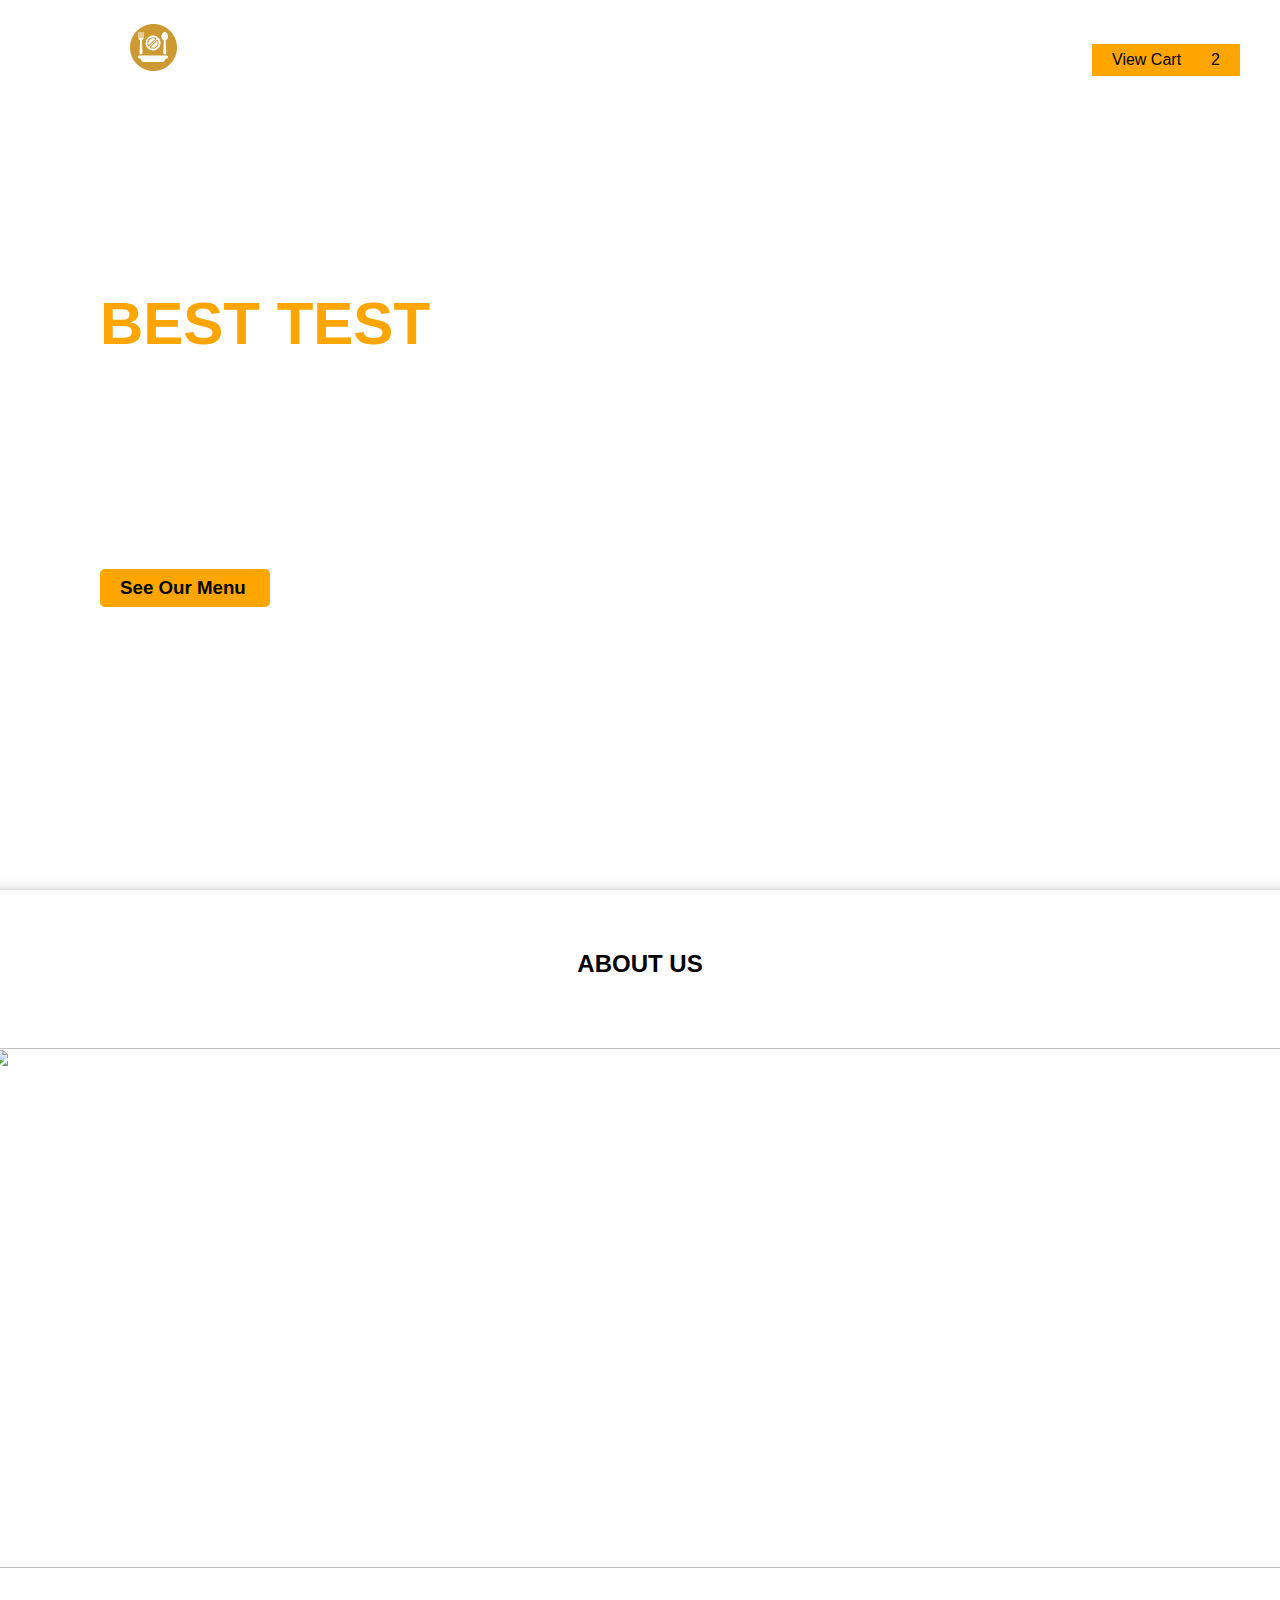
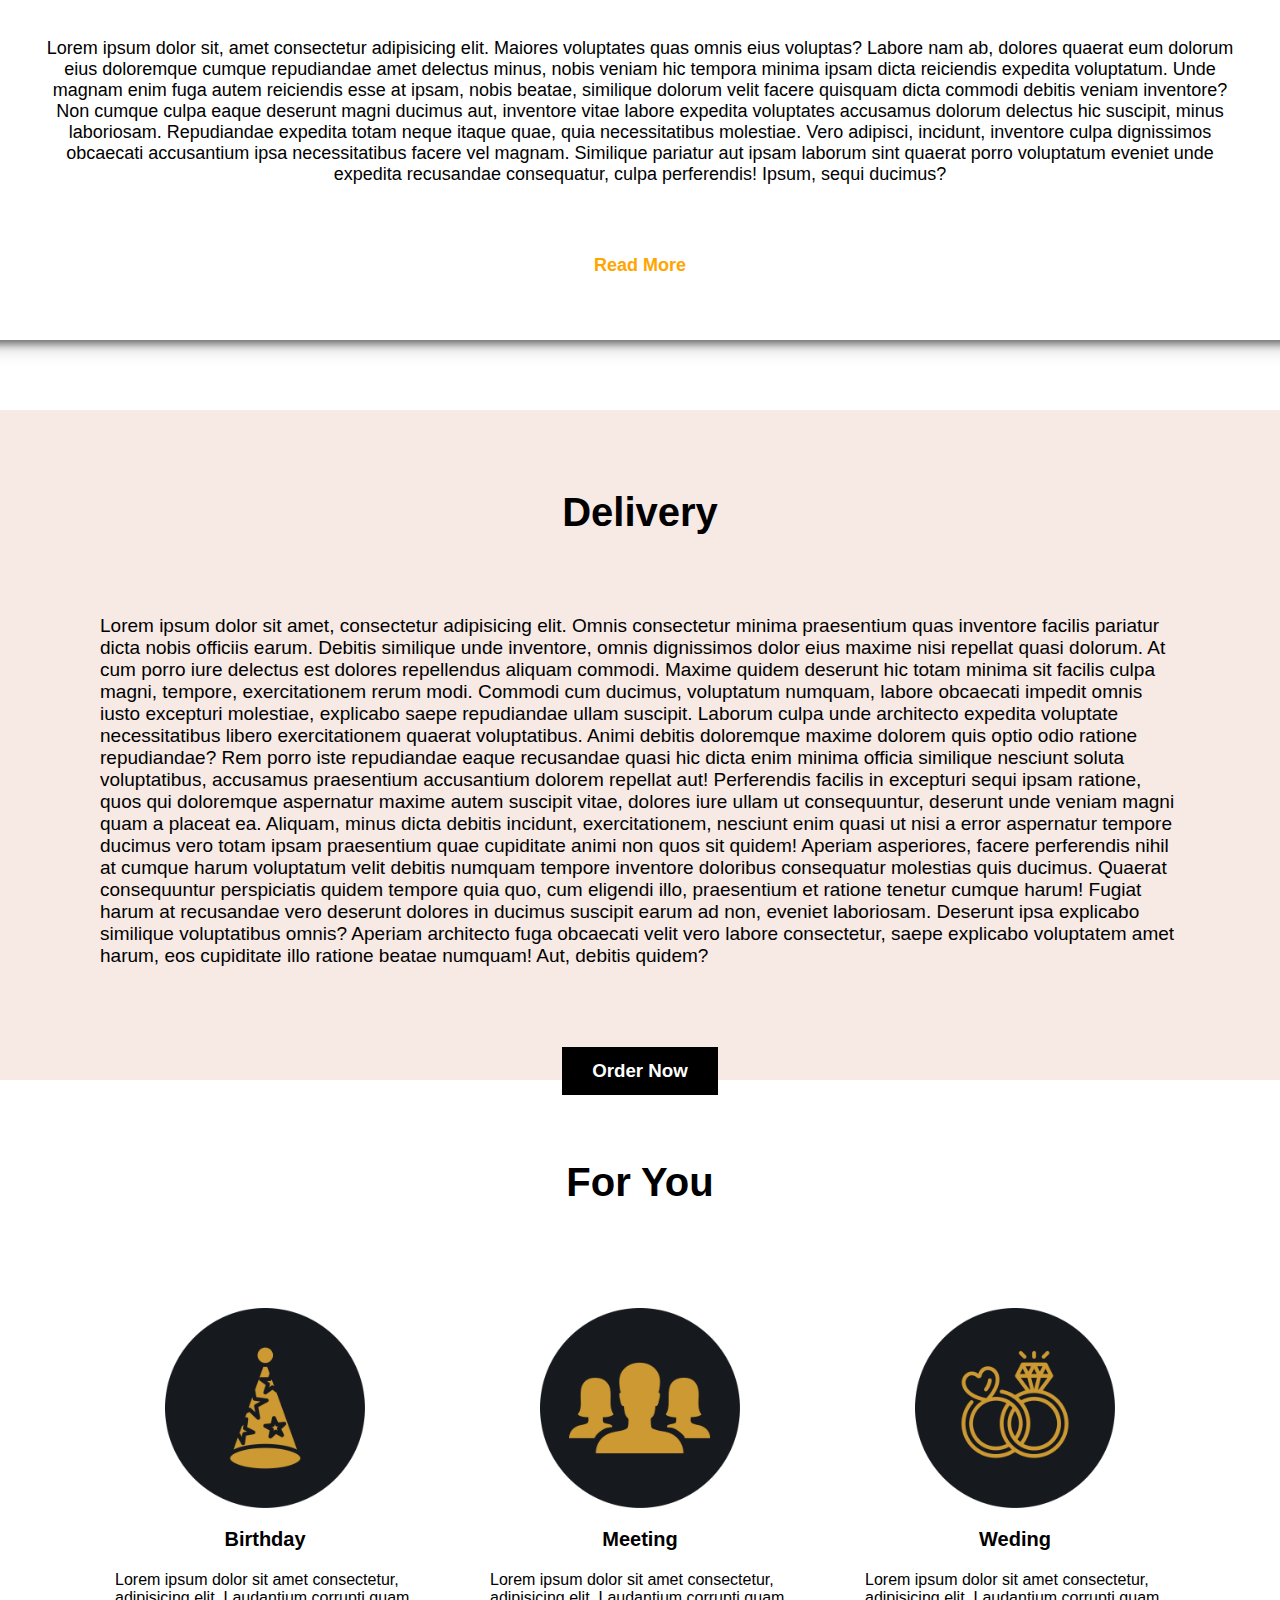
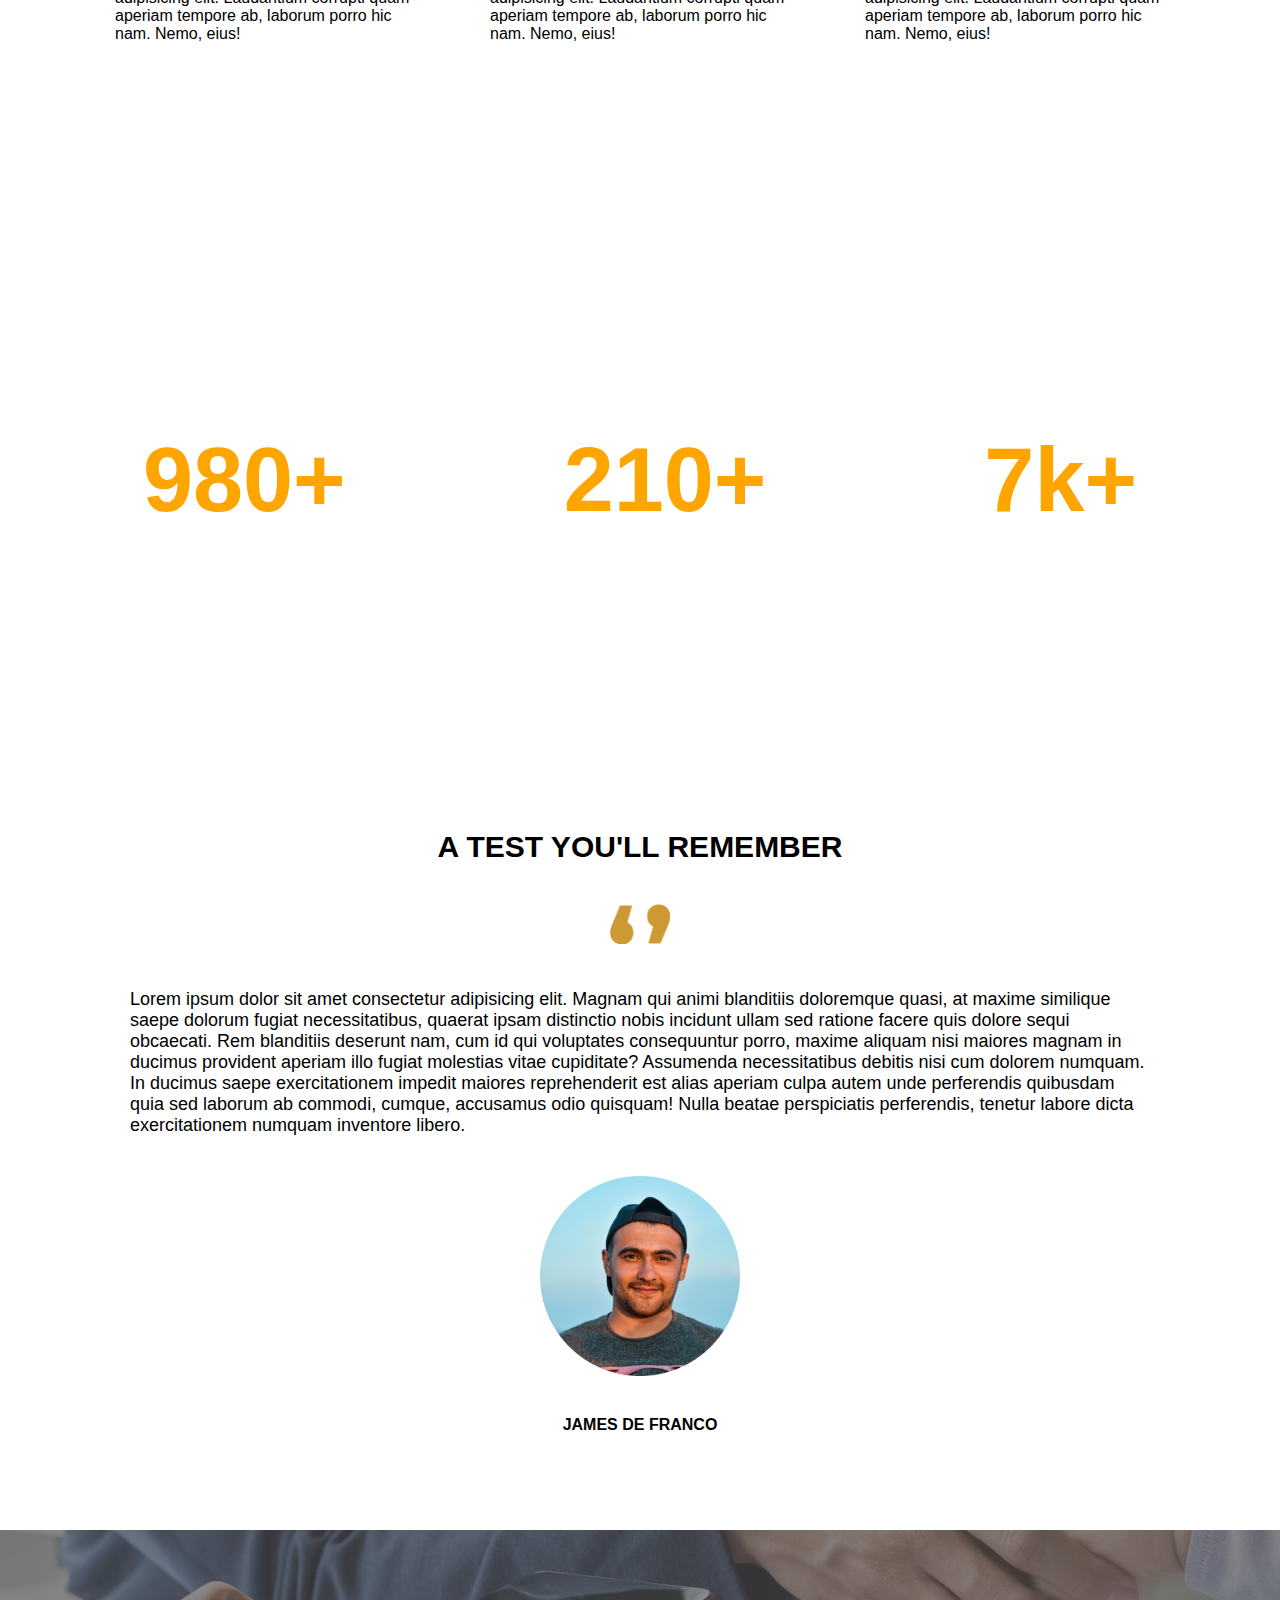
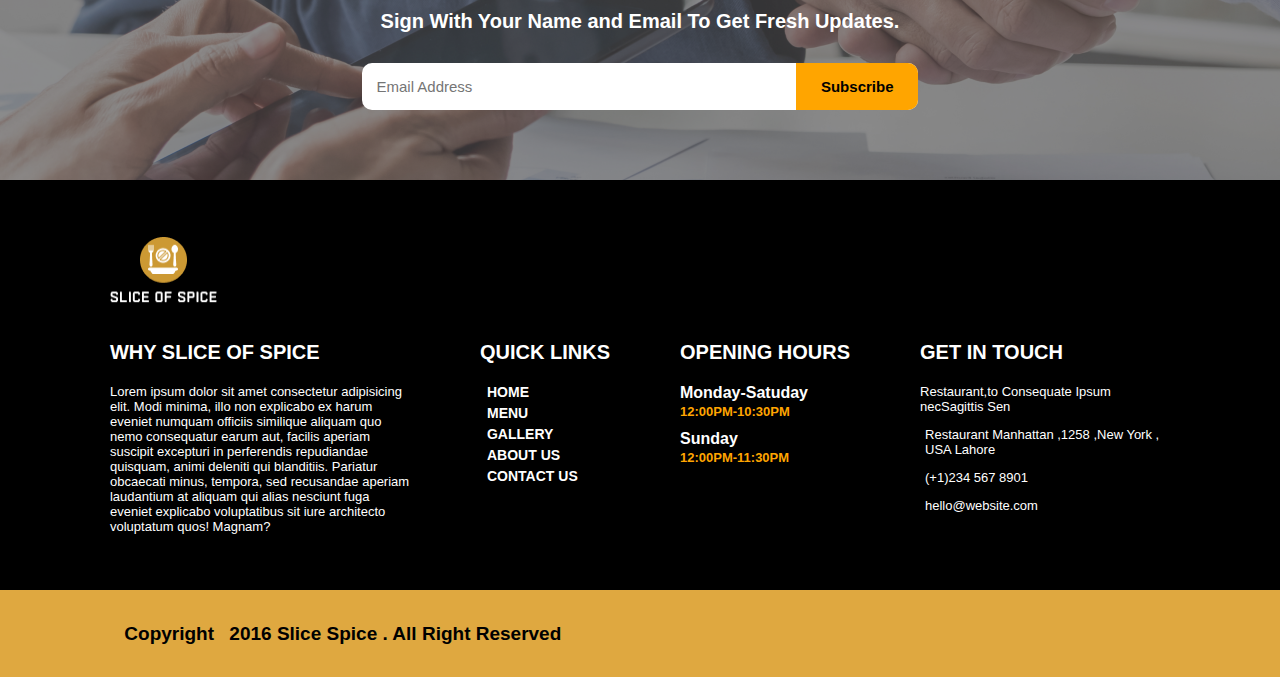
==== index.html @ 5ad8797a "first commit" ====
<!DOCTYPE html>
<html lang="en">
<head>
    <meta charset="UTF-8">
    <meta name="viewport" content="width=device-width, initial-scale=1.0">
    <title>Document</title>
    <link rel="stylesheet" href="style.css" >
    <link rel="stylesheet" href="https://cdnjs.cloudflare.com/ajax/libs/font-awesome/6.5.1/css/all.min.css" integrity="sha512-DTOQO9RWCH3ppGqcWaEA1BIZOC6xxalwEsw9c2QQeAIftl+Vegovlnee1c9QX4TctnWMn13TZye+giMm8e2LwA==" crossorigin="anonymous" referrerpolicy="no-referrer" />
</head>
<body>
<div class="main-container" >
    <nav class="navbar">
         <img  src="assets/slice.png" >
         <div class="right">
        <ul >
           <li>
            <a href="main.html" >Home</a>
            <a href="/menu/menu.html" >Menu</a>
            <a href="/Gallery/gallery.html" >Gallery</a>
            <a href="/About-us/about.html">About Us</a>
            <a href="/contact-us/contact.html" >Contact Us</a>
           </li> 
        </ul>
        <div class="cart" >View Cart<i class="fa-solid fa-bag-shopping " ></i>2</div>
    </div>

    </nav>
    <div class="description" >
        <h2 class="Yes"  >
            YES WE HAVE<br> <span class="Test" >
                BEST TEST</span> FOR <br> YOU!
        </h2>
        <p>Lorem ipsum dolor sit, amet consectetur adipisicing elit. Sint neque iusto, nisi voluptatem officiis facere sit debitis reiciendis minima temporibus aspernatur eius error et quo ab ducimus perferendis ea aut!</p>
        <h3>See Our Menu</h3>
    </div>
</div>
 <!--------------------------------About us--------------------------->  

<div class="about-us" >
    <div class="about-container" >
        <h2>ABOUT US</h2>
        <img src="assets/restourant.png" >
        <p>Lorem ipsum dolor sit, amet consectetur adipisicing elit. Maiores voluptates quas omnis eius voluptas? Labore nam ab, dolores quaerat eum dolorum eius doloremque cumque repudiandae amet delectus minus, nobis veniam hic tempora minima ipsam dicta reiciendis expedita voluptatum. Unde magnam enim fuga autem reiciendis esse at ipsam, nobis beatae, similique dolorum velit facere quisquam dicta commodi debitis veniam inventore? Non cumque culpa eaque deserunt magni ducimus aut, inventore vitae labore expedita voluptates accusamus dolorum delectus hic suscipit, minus laboriosam. Repudiandae expedita totam neque itaque quae, quia necessitatibus molestiae. Vero adipisci, incidunt, inventore culpa dignissimos obcaecati accusantium ipsa necessitatibus facere vel magnam. Similique pariatur aut ipsam laborum sint quaerat porro voluptatum eveniet unde expedita recusandae consequatur, culpa perferendis! Ipsum, sequi ducimus?</p>
        <h3>Read More</h3>
    </div>
</div>
<!----------------------------delivery-------------->
    <div class="delivery">
        <div class="delivery-container" >
            <h2>Delivery</h2>
            <p>Lorem ipsum dolor sit amet, consectetur adipisicing elit. Omnis consectetur minima praesentium quas inventore facilis pariatur dicta nobis officiis earum. Debitis similique unde inventore, omnis dignissimos dolor eius maxime nisi repellat quasi dolorum. At cum porro iure delectus est dolores repellendus aliquam commodi. Maxime quidem deserunt hic totam minima sit facilis culpa magni, tempore, exercitationem rerum modi. Commodi cum ducimus, voluptatum numquam, labore obcaecati impedit omnis iusto excepturi molestiae, explicabo saepe repudiandae ullam suscipit. Laborum culpa unde architecto expedita voluptate necessitatibus libero exercitationem quaerat voluptatibus. Animi debitis doloremque maxime dolorem quis optio odio ratione repudiandae? Rem porro iste repudiandae eaque recusandae quasi hic dicta enim minima officia similique nesciunt soluta voluptatibus, accusamus praesentium accusantium dolorem repellat aut! Perferendis facilis in excepturi sequi ipsam ratione, quos qui doloremque aspernatur maxime autem suscipit vitae, dolores iure ullam ut consequuntur, deserunt unde veniam magni quam a placeat ea. Aliquam, minus dicta debitis incidunt, exercitationem, nesciunt enim quasi ut nisi a error aspernatur tempore ducimus vero totam ipsam praesentium quae cupiditate animi non quos sit quidem! Aperiam asperiores, facere perferendis nihil at cumque harum voluptatum velit debitis numquam tempore inventore doloribus consequatur molestias quis ducimus. Quaerat consequuntur perspiciatis quidem tempore quia quo, cum eligendi illo, praesentium et ratione tenetur cumque harum! Fugiat harum at recusandae vero deserunt dolores in ducimus suscipit earum ad non, eveniet laboriosam. Deserunt ipsa explicabo similique voluptatibus omnis? Aperiam architecto fuga obcaecati velit vero labore consectetur, saepe explicabo voluptatem amet harum, eos cupiditate illo ratione beatae numquam! Aut, debitis quidem?</p>
            <h3>Order Now</h3>
        </div>
    </div>

    <!-----------------for you------------------------->

    <div class="for-you" >
        <h2>For You</h2>
        <div class="for-container" >
        <div class="birth" >
            <img src="assets/for-image1.png" >
            <h3>Birthday</h3>
            <p>Lorem ipsum dolor sit amet consectetur, adipisicing elit. Laudantium corrupti quam aperiam tempore ab, laborum porro hic nam. Nemo, eius!</p>
        </div>    
        <div class="birth" >
            <img src="assets/for-image2.png" >
            <h3>Meeting</h3>
            <p>Lorem ipsum dolor sit amet consectetur, adipisicing elit. Laudantium corrupti quam aperiam tempore ab, laborum porro hic nam. Nemo, eius!</p>
        </div>
        <div class="birth" >
            <img src="assets/for-image3.png" >
            <h3>Weding</h3>
            <p>Lorem ipsum dolor sit amet consectetur, adipisicing elit. Laudantium corrupti quam aperiam tempore ab, laborum porro hic nam. Nemo, eius!</p>
        </div>    
        </div> 
    </div>
    <!--------------serve----------------------------->


    <div class="serve" >
        <div class="serve-container" >
            <h2>WE ARE ALWAYS HERE TO SERVE YOU.</h2>
            <div class="numbers" >
              <div class="num" >
                <h1>980+</h1>
                <h3>Satisfied Customer</h3>
              </div>
              <div class="num" >
                <h1>210+</h1>
                <h3>Delicious Dishes</h3>
              </div>
              <div class="num" >
                <h1>7k+</h1>
                <h3>Food Delivered</h3>
              </div>
            </div>
        </div>
    </div>

    <!----------------remember------------------------>
    <div class="remember" >
       
            <h2>A TEST YOU'LL REMEMBER</h2>
           <h3> <img src="assets/quatation.png" ></h3>
            <div class="paragraph" >
                <i class="fa-solid fa-angle-left"></i>
                <p>Lorem ipsum dolor sit amet consectetur adipisicing elit. Magnam qui animi blanditiis doloremque quasi, at maxime similique saepe dolorum fugiat necessitatibus, quaerat ipsam distinctio nobis incidunt ullam sed ratione facere quis dolore sequi obcaecati. Rem blanditiis deserunt nam, cum id qui voluptates consequuntur porro, maxime aliquam nisi maiores magnam in ducimus provident aperiam illo fugiat molestias vitae cupiditate? Assumenda necessitatibus debitis nisi cum dolorem numquam. In ducimus saepe exercitationem impedit maiores reprehenderit est alias aperiam culpa autem unde perferendis quibusdam quia sed laborum ab commodi, cumque, accusamus odio quisquam! Nulla beatae perspiciatis perferendis, tenetur labore dicta exercitationem numquam inventore libero.</p>
                <i class="fa-solid fa-angle-right"></i>
            </div>
            <img src="assets/Ellipse 5.png" >
            <h4>JAMES DE FRANCO</h4>
    </div>
    <!------------------------------------subscribe------------------->
    <div class="subscribe" >
        <div class="sub-container" >
            <h2>Sign With Your Name and Email To Get Fresh Updates.</h2>
            <div class="input" >
                <input type="email"  placeholder="Email Address">
                <button>Subscribe</button>
            </div>
        </div>
    </div>
    <!------------------------------------footer------------------->
    <div class="footer" >
        <div class="footer-container1" >
        <img src="assets/slice.png"  >
        <div class=" footer-container2 ">
            <div class="first"  >
                <h2>WHY SLICE OF SPICE</h2>
                <p>Lorem ipsum dolor sit amet consectetur adipisicing elit. Modi minima, illo non explicabo ex harum eveniet numquam officiis similique aliquam quo nemo consequatur earum aut, facilis aperiam suscipit excepturi in perferendis repudiandae quisquam, animi deleniti qui blanditiis. Pariatur obcaecati minus, tempora, sed recusandae aperiam laudantium at aliquam qui alias nesciunt fuga eveniet explicabo voluptatibus sit iure architecto voluptatum quos! Magnam?</p>
            </div>
            <div class="sec" >
                <h2>QUICK LINKS</h2>
                <h3><i class="fa-solid fa-arrow-right"></i><a href="" >HOME</a></h3>
                <h3><i class="fa-solid fa-arrow-right"></i><a href="" >MENU</a></h3>
                <h3><i class="fa-solid fa-arrow-right"></i><a href="" >GALLERY</a></h3>
                <h3><i class="fa-solid fa-arrow-right"></i><a href="" >ABOUT US</a></h3>
                <h3><i class="fa-solid fa-arrow-right"></i><a href="" >CONTACT US</a></h3>
            </div>
            <div class="third" >
                <h2>OPENING HOURS</h2>
                <h3>Monday-Satuday<br>
                    <span>12:00PM-10:30PM</span>
                </h3>
                
                <h3>Sunday<br>
                    <span>12:00PM-11:30PM</span>
                </h3>
                
            </div>
            <ul>
                <H2>GET IN TOUCH</H2>
                <li>Restaurant,to Consequate Ipsum necSagittis Sen</li>
                <li><i class="fa-solid fa-location-dot"></i><p> Restaurant Manhattan ,1258 ,New York ,    USA Lahore</p></li>
                <li><i class="fa-solid fa-phone-volume"></i> (+1)234 567 8901</li>
                <li><i class="fa-solid fa-envelope"></i>  hello@website.com</li>
            </ul>
        </div>
    </div>
    </div>
    <!--------------------------------footer second------------------------->
    <div class="footer-sec" >
        <p>Copyright <i class="fa-regular fa-copyright"></i>2016 Slice Spice . All Right Reserved</p>
        <div class="container">
            <i class="fa-brands fa-facebook"></i>
            <i class="fa-brands fa-twitter"></i>
            <i class="fa-brands fa-google"></i>
            <i class="fa-brands fa-square-instagram"></i>
        </div>
    </div>
</body>
</html>
---- style.css ----
*{
    margin: 0;
    padding: 0;
    font-family: sans-serif;
    box-sizing: border-box;
    
}

.main-container{
    background-image: url("assets/image1tortila.png");
    background-position: contain;
     width: 100%;
    height: 120vh; 
    background-size: cover;
   position: relative;
}
.main-container  .navbar img{
    margin-left: 100px;
    width: 108px;
    height: 72px;
}

@media (min-width:320px ) and (max-width:580px ) {
    .main-container{
        width: 480px;
        height: 700px;
        
    }
    .main-container  .navbar img{
       
        width: 75px;
        height: 50px;
        margin-left: 60px;
    }
     .main-container .navbar .right li{
        display: none;
     }
     .main-container .navbar .cart{
    display: flex;
    gap: 0.5px;
    font-size: 10px;
     margin-right: 80px;
        
        
    }
    

}
.main-container .navbar {
display: flex;
justify-content: space-between;
align-items: center;
background: transparent;
height: 120px;

}
.main-container .navbar .right{
    display: flex;
    align-items: center; 
    margin-right: 40px;
}

.main-container .navbar .right li{
    list-style: none;
}
.main-container .navbar .right li a{
    margin-right: 70px;
    color: white;
    text-decoration: none;
  
}
.main-container .navbar .right li a:hover{
    color: orange;
    text-decoration: underline;
}
.main-container .navbar .cart {
    gap: 15px;
    display: flex;
    background-color: orange;
    padding: 7px 20px;
    cursor: pointer;
    
}


/*description*/
.description{
    margin-left: 100px;
    margin-top: 100px;
    width: 550px;
}
.description h2{
    font-size: 60px;
    color: #FFF;
}
.description h2 span{
   color: orange;
}
.description p{
    color: #FFF;
    margin-top: 30px;
    width: 500px;
    font-size: 20px;
}
.description h3{
    background-color: orange;
    width: 170px;
    margin-top: 20px;
    padding: 8px 20px;
    border-radius: 5px;
}

@media (min-width:320px ) and (max-width:580px ){
    .description{
        margin-left: 50px;
        margin-top: 30px;
    }
    .description h2{
        font-size: 25px;
    }
    .description p{
        font-size: 10px;
        margin-top: 10px;
        width: 200px;
    }
    .description h3{
        border-radius: 5px;
        width: 150px;
        padding: 6px 10px;
    }
}

/*   about us   */


.about-us{
    width: 100%;
    height: 930px;
    background-color: #FFF;
    display: flex;
    justify-content: center;
     
}
.about-container{
    margin-top: -190px;  
    width: 1400px;
    height: 1050px;
    position: absolute;
    background-color: #FFF;
    flex-direction: column;
   display: flex;
  align-items: center;
  gap: 70px;
  outline-width: 1px;
  outline: gray ;
  box-shadow: 0 4px 8px 0 rgba(0, 0, 0, 0.5), 0 6px 20px 0 rgba(0, 0, 0, 0.19);
    
}
.about-container img{
    width: 1300px;
    height: 520px;
}
.about-container p{
    width: 1400px;
    height: auto;
    padding: 0 50px;
    font-size: 18px;
    inline-size: 1300px;
    text-align: center;
}
.about-container h2{
    margin-top: 60px;
}
.about-container h3{
    font-size: large;
    color: orange;
}

@media (min-width:320px ) and (max-width:580px ){
    .about-us{
        width: 100%;
        height: 350px;
    }
    .about-container{
        width: 400px;
        height: 500px;
        gap: 30px;
    }
    .about-container img{
        width: 350px;
        height: 300px;
    }
    .about-container p{
        width: 400px;
        height: auto;
        font-size: 10px;
    }
    .about-container h2{
        font-size: 20px;
        margin-top: 30px;
    }
}
/*Delivery---------------------------------------*/
.delivery{
    background-image: url("assets/Rectangle\ 7.png");
    height: 670px;

}
.delivery-container{
    display: flex;
    flex-direction:column;
    align-items: center;
    padding: 0 100px;
    gap: 80px;
}
.delivery-container h2{
    margin-top: 80px;
    font-size: 40px;
   
}
.delivery-container p{
   font-size: 19px;
   font-style: normal;
}
.delivery-container h3{
    background-color: black;
    color: #FFF;
    padding: 13px 30px;
}

@media (min-width:320px ) and (max-width:580px ){
    .delivery{
        height: 500px;
    }
    .delivery-container{
        gap: 20px;
    }
    .delivery-container h2{
        font-size: 20px;
        margin-top: 40px;
    }
    .delivery-container  p{
        font-size: 10px;
        width: 350px;
        inline-size: 350px;
        text-align: center;
    }
}
/* -------------------for you ---------------*/

.for-you{
    width: 100%;
    height: 700px;
    display: flex;
    flex-direction: column;
    align-items: center;
    gap: 50px;
    position: relative;
}
.for-you h2{
    margin-top: 80px;
    font-size: 40px;
    font-weight: 700;
}
.for-container{
    width: 1200px;
    height: 440px;
    display: flex;
    align-items: center;
    justify-content: space-evenly;
}
.for-container .birth{
    width: 300px;
    display: flex;
    flex-direction: column;
    align-items: center;
    gap: 20px;
}
.for-container img{
    height: 200px;
    width: 200px;
}
.for-container h3{
    font-size: 20px;
    font-weight: 600;
    height: auto;

}
@media (min-width:320px ) and (max-width:580px ){
    .for-container{
        display: flex;
        flex-direction: column;
    
    }
    .for-you h2{
        font-size: 30px;
        margin-top: 40px;
        
    }
    .for-you{
        gap: 20px;
        height: 800px;
    }
    .for-container .birth{
        gap: 10px;
    }
    .for-container img{
        height: 100px;
        width: 100px;
    }
}

/*--------------------------serve--------------------*/


.serve{
    background-image: url("assets/Group\ 44.png");
    width: 100%;
    height: 550px;
    background-size: cover;
  position: relative;
}
 .serve-container{
 padding-top: 100px;
  display: flex;
  flex-direction: column;

  align-items: center;

gap: 100px;
}
.serve-container h2{
    color: #FFF;
    font-size: 30px;
    display: flex;
    align-items: center;
    
}
.serve-container .numbers{
    width: 1400px;
    display: flex;
    align-items: center;
    justify-content: space-evenly;
    color: #FFF;
}

.numbers .num h1{
   font-size:90px;
   color: orange;
   padding: 15px;
}
.numbers .num h3{
    margin-top: 10px;
    font-size: 25px;
    font-weight: 600;
    
}

@media (min-width:320px ) and (max-width:580px ){
    .serve{
        height: 300px;
    }
    .serve-container{
        gap: 50px;
        padding-top: 70px;
    }
    .serve-container h2{
        font-size: 18px;
    }
    .serve-container .numbers{
        font-size: 30px;
        gap: 20px;
        width: 300px;
        justify-content: center;
    }
    .numbers .num h1{
        font-size: 40px;
        padding: 5px;
    }
    .numbers .num h3{
        font-size: 10px;
        font-weight: 600;
    }

}
/*--------------------------------remember----------------------*/

.remember{
    height: 700px;
    width: 100%;
   position: relative;
   display: flex;
   flex-direction: column;
   align-items: center;
   margin-top: 100px;
   gap: 40px;
}
.remember h2{
font-size: 30px;
font-weight: 600px;
}
.remember h3 img{
    width: 60px;
    height: 40px;
}
.remember .paragraph{
    width: 1100px;
    display: flex;
    align-items: center;
    justify-content: space-between;
    gap: 40px;
    font-size: 18px;
}
.remember img{
    width: 200px;
    height: 200px;
}

@media (min-width:320px ) and (max-width:480px ){
    .remember{
        height: 400px;
        gap: 20px;
        margin-top: 50px;
    }
    .remember h2{
        font-size: 20px;
    }
    .remember h3 img{
        width: 40px;
        height: 20px;
    }
    .remember .paragraph{
        width: 400px;
        font-size: 10px;
        gap: 5px;
        inline-size: 300px;
        text-align: center;
    }
    .remember img{
        width: 80px;
        height: 80px;
    }
    .remember h4{
        font-size: 10px;
    }
}
/*---------------------------subscribe--------------------*/


.subscribe{
    width: 100%;
    height: 250px;
    background-image: url("assets/handshake.png");
    background-size: cover;
   display: flex;
   justify-content: center;
 padding-top: 80px;
 position: relative;
   
}
.sub-container{
    display: flex;
    flex-direction: column;
    align-items: center;
    gap: 30px;
}
.sub-container h2{
font-size: 20px;
color: #FFF;
}
.sub-container .input{
    background: #FFF;
   border-radius: 10px;
}

.sub-container .input input{
    width: 430px;
    outline: none;
    border: none;
    color: black;
    font-size: 15px;
    padding-left: 15px ;
}
.sub-container .input button{
    font-size: 15px;
    font-weight: 600;
    outline: none;
    border: none;
    background: orange;
    padding: 15px 25px;
    border-right: 10px;
    border-top-right-radius: 10px;
    border-bottom-right-radius: 10px;

}
@media (min-width:320px ) and (max-width:480px ){
    .subscribe{
        height: 200px;
    }
    .sub-container{
        gap: 50px;
    }
    .sub-container h2{
        font-size: 13px;
    }
    .sub-container .input input{
        width: 180px;
        font-size: 12px;
    }
    .sub-container .input button{
        font-size: 12px;
        padding: 10px 15px;
    }
}
/*-------------------------------footer------------------------------------------*/

.footer{
    width: 100%;
    height: 410px;
    background-color: black;
    color: #FFF;
    display: flex;
    justify-content: center;
    align-items: center;
}
.for-container1{
    display: flex;
    flex-direction: column;
    

}
.footer-container1 img{
    width: 108px;
    height: 70px;
}

 .footer-container2{
    margin-top: 30px;
    display: flex;
    justify-content: space-evenly;
    gap: 70px;
}
/*----first*/
.footer-container2 .first{
    width: 300px;
}
.footer-container2 .first h2{
    font-size: 20px;
}
.footer-container2 .first  p{
    font-size: 13px;
    margin-top: 20px;
}
/* ------second----*/

.footer-container2 .sec h2{
        font-size: 20px;
        margin-bottom: 20px;
}
.footer-container2 .sec h3 {
    font-size: 14px;
    margin-bottom: 5px;
}

.footer-container2 .sec h3 a{
    text-decoration: none;
    color: #FFF;
    margin-left: 7px;
}

/*------third-------*/
.footer-container2 .third h2{
    font-size: 20px;
    margin-bottom: 20px;
}
.footer-container2 .third h3{
    font-size: 16px;
    margin-bottom: 10px;
}
.footer-container2 .third span{
    font-size: 13px;
    color: orange;
    font-weight: 0;

}
.footer-container2 ul {
    width: 250px;
}

.footer-container2 ul h2{
   font-size: 20px;
   margin-bottom: 20px;
   font-weight: 0;
}
.footer-container2 ul li{
    font-size: 13px;
    list-style: none;
   margin-top: 13px;
   display: flex;
}
.footer-container2 ul li i{
    margin-right: 5px;
    margin-bottom: 5px;
    font-size: 17px;
}
@media (min-width:320px ) and (max-width:480px ){
    .footer{
        height: auto;

    }
    .footer-container1 img{
        width: 90px;
        height: 60px;
        margin-top: 30px;
        margin-left: 30px;
    }
    .footer-container2{
        display: flex;
        flex-direction: column;
        gap: 40px;
        margin-bottom: 30px;
        margin-left: 30px;
    }
    
}

/*-------------------------footer second------------------------------*/



.footer-sec{
    width: 100%;
    height: 87px;
    background: rgb(223, 168, 64);
    display: flex;
    align-items: center;
    justify-content: space-evenly;
    gap: 450px;
}
.footer-sec p{
  font-size: 19px;
  font-weight: 600;
}
.footer-sec p i{
    margin-left: 5px ;
    margin-right: 5px ;
}
.footer-sec .container{
   font-size: 23px;
}
.footer-sec .container i{
    margin-right: 5px;
}

@media (min-width:320px ) and (max-width:480px ){
    .footer-sec{
        height: 70px;
        gap: 5px;
        display: flex;
        flex-direction: column;
    }
    .footer-sec p{
        font-size: 10px;
    }
    .footer-sec .container i{
        font-size: 16px;
        margin-right: 2px;
    }
}

/*------------------------------------responsive query-----------------------------------------------*/
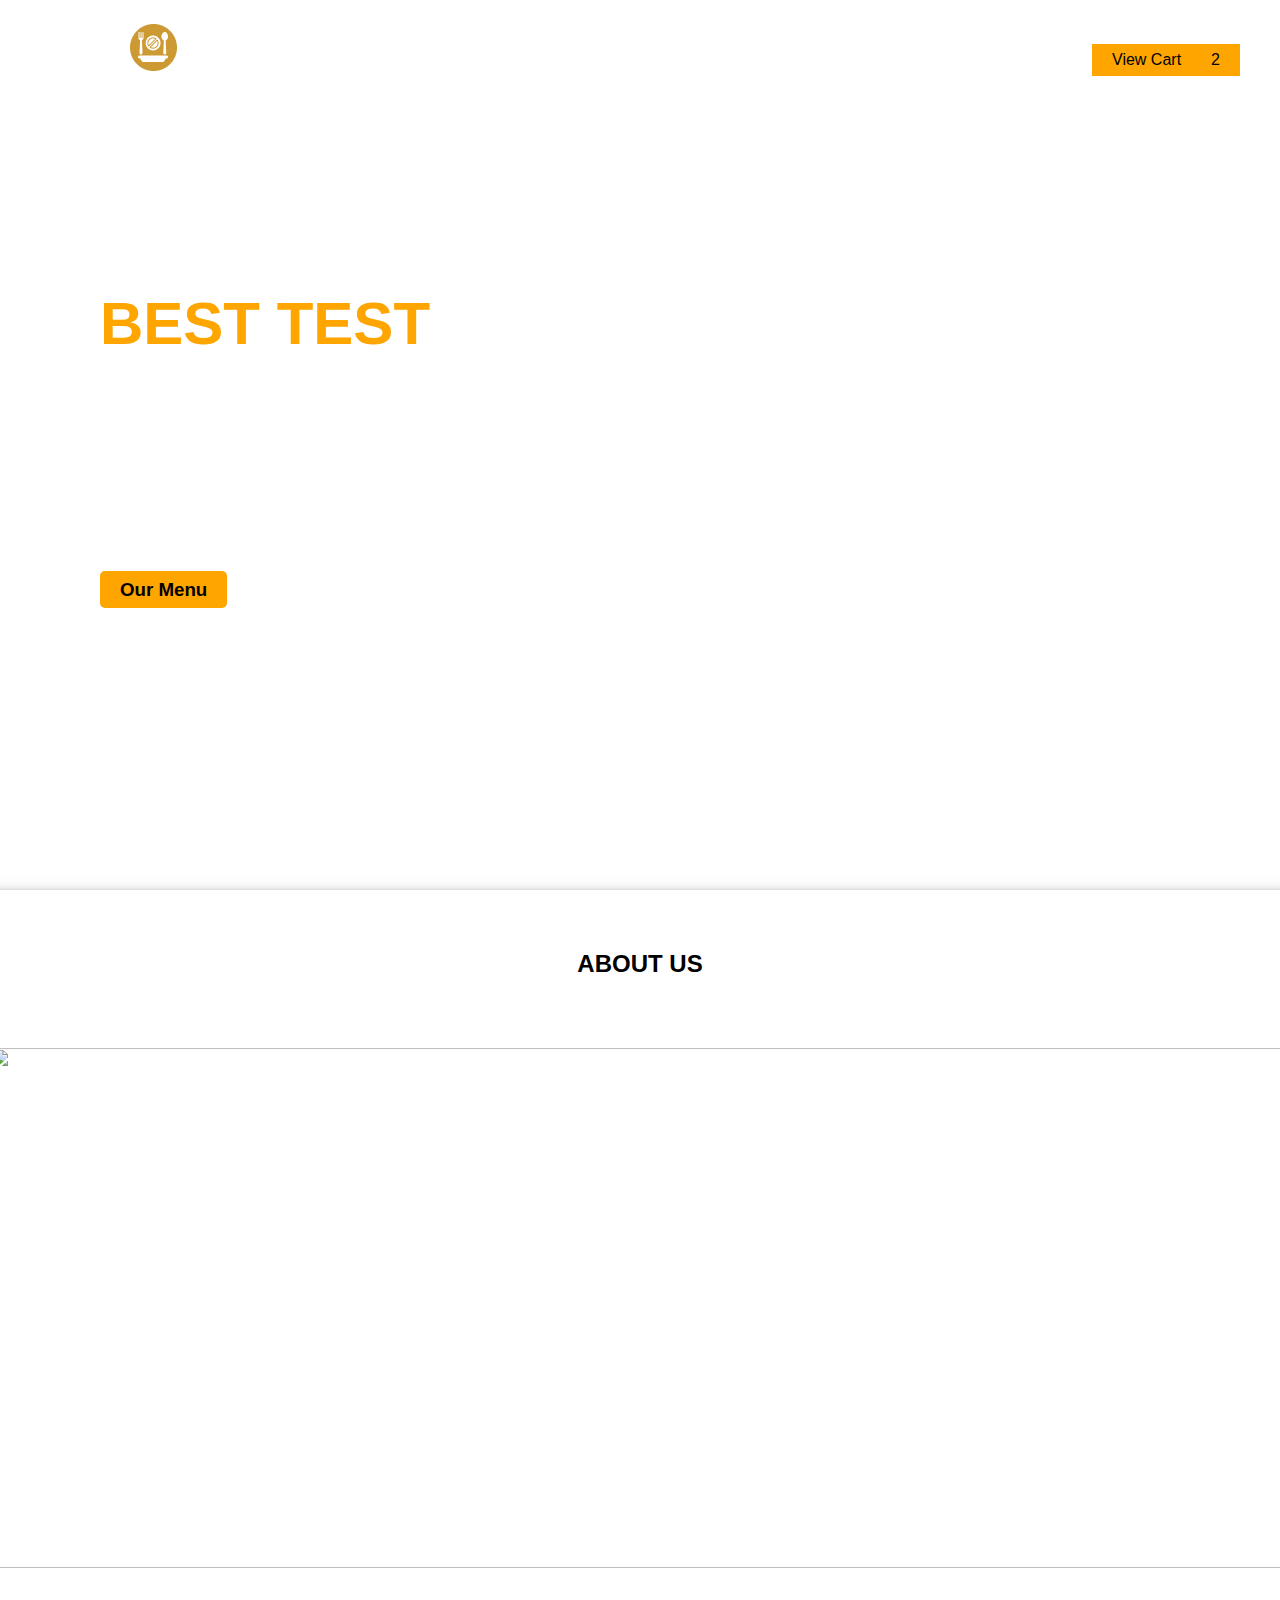
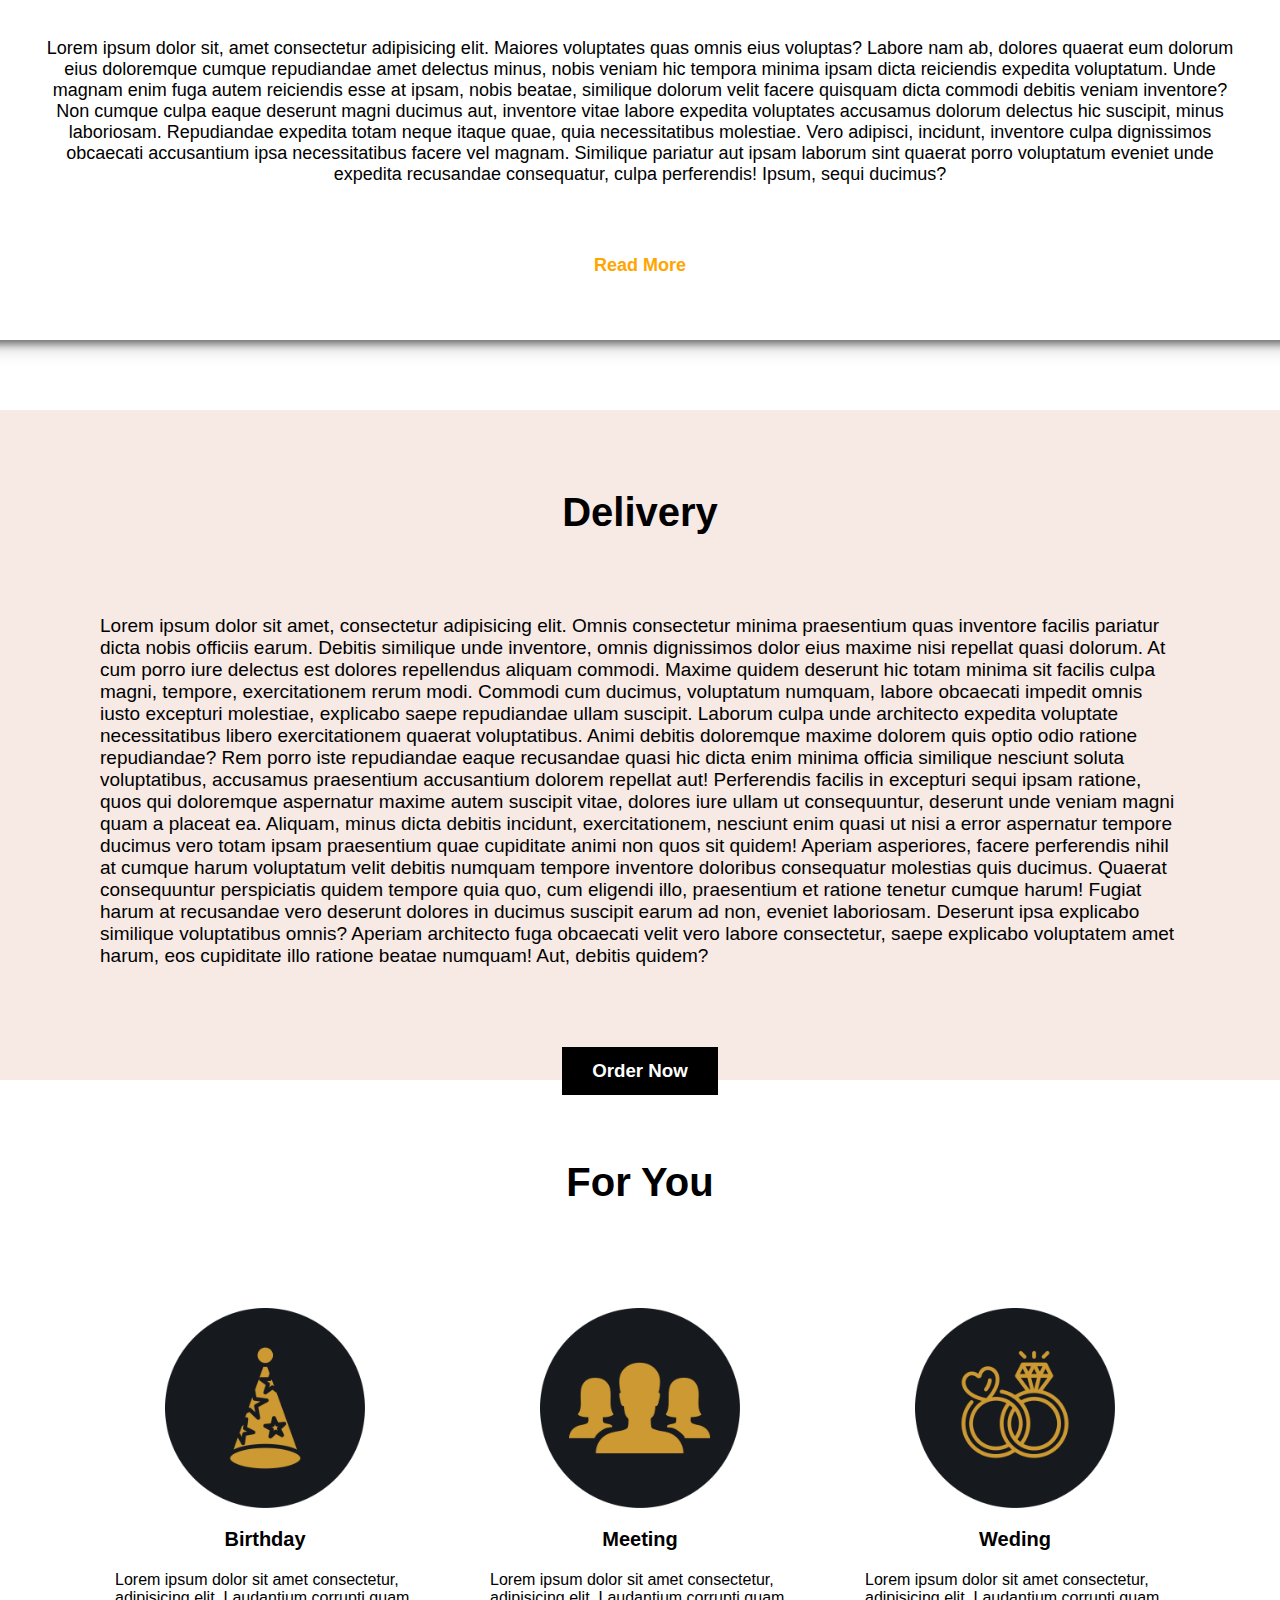
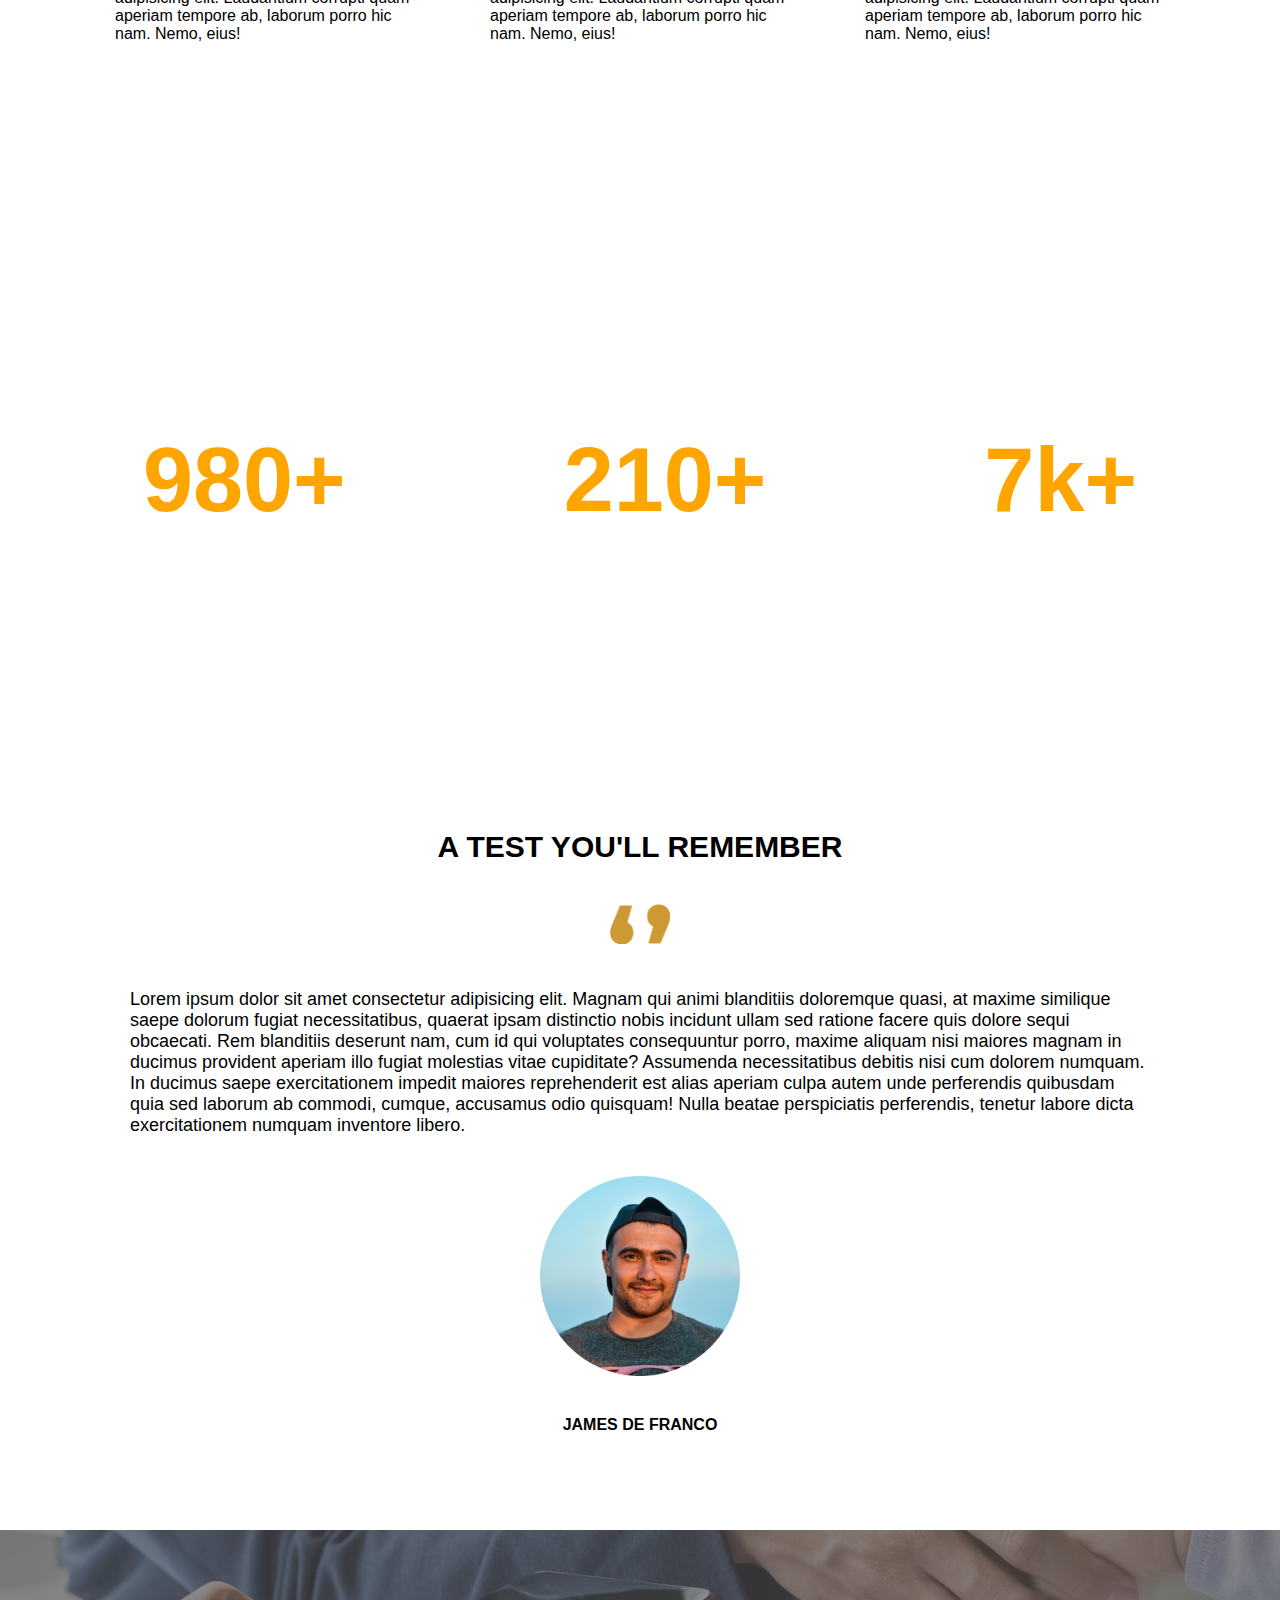
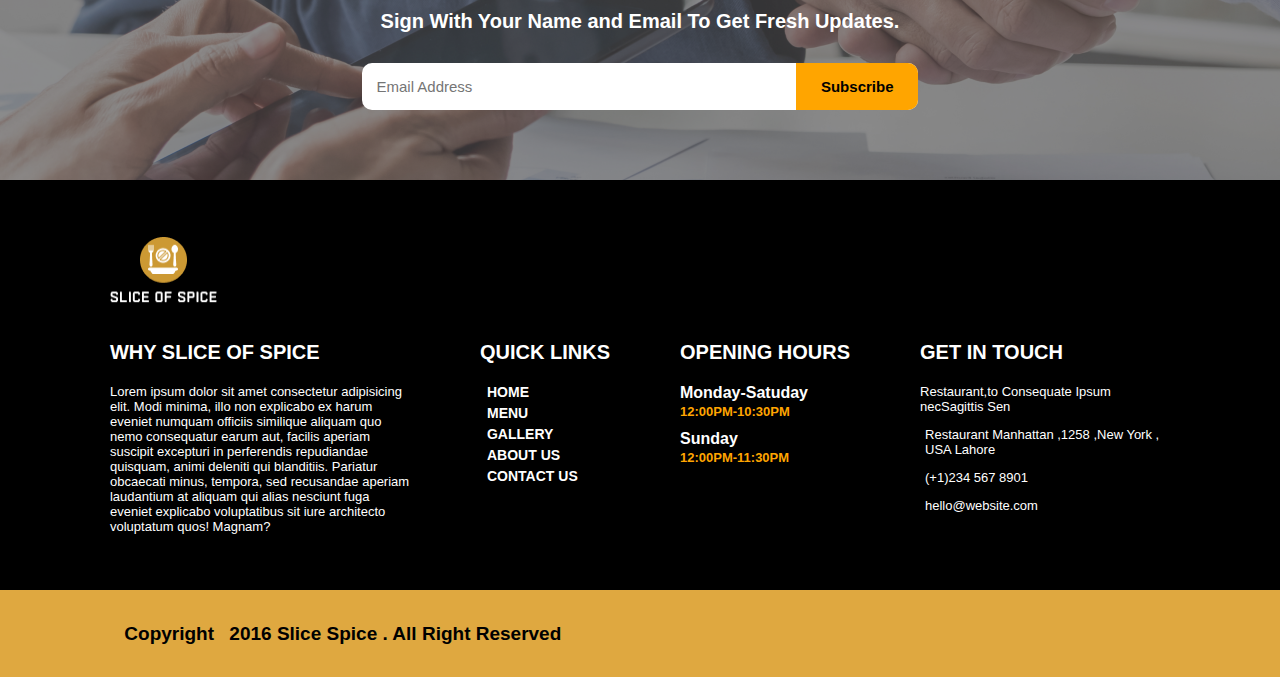
==== commit f98a1440: "first commit" ====
--- a/index.html
+++ b/index.html
@@ -14,7 +14,7 @@
          <div class="right">
         <ul >
            <li>
-            <a href="main.html" >Home</a>
+            <a href="index.html" >Home</a>
             <a href="/menu/menu.html" >Menu</a>
             <a href="/Gallery/gallery.html" >Gallery</a>
             <a href="/About-us/about.html">About Us</a>
@@ -31,7 +31,7 @@
                 BEST TEST</span> FOR <br> YOU!
         </h2>
         <p>Lorem ipsum dolor sit, amet consectetur adipisicing elit. Sint neque iusto, nisi voluptatem officiis facere sit debitis reiciendis minima temporibus aspernatur eius error et quo ab ducimus perferendis ea aut!</p>
-        <h3>See Our Menu</h3>
+        <h3><a href="/menu/menu.html">Our Menu</a> </h3>
     </div>
 </div>
  <!--------------------------------About us--------------------------->  
--- a/style.css
+++ b/style.css
@@ -20,7 +20,7 @@
     height: 72px;
 }
 
-@media (min-width:320px ) and (max-width:580px ) {
+@media (min-width:320px ) and (max-width:480px ) {
     .main-container{
         width: 480px;
         height: 700px;
@@ -101,16 +101,20 @@
     margin-top: 30px;
     width: 500px;
     font-size: 20px;
-}
-.description h3{
+    margin-bottom: 30px;
+}
+
+.description h3 a{
+    text-decoration: none;
+    color: black;
     background-color: orange;
     width: 170px;
-    margin-top: 20px;
+    margin-top: 50px;
     padding: 8px 20px;
     border-radius: 5px;
 }
 
-@media (min-width:320px ) and (max-width:580px ){
+@media (min-width:320px ) and (max-width:480px ){
     .description{
         margin-left: 50px;
         margin-top: 30px;
@@ -123,7 +127,9 @@
         margin-top: 10px;
         width: 200px;
     }
-    .description h3{
+    .description  h3 a{
+        text-decoration: none;
+        color: #FFF;
         border-radius: 5px;
         width: 150px;
         padding: 6px 10px;
@@ -171,12 +177,13 @@
 .about-container h2{
     margin-top: 60px;
 }
-.about-container h3{
+.about-container   h3{
+    text-decoration: none;
     font-size: large;
     color: orange;
 }
 
-@media (min-width:320px ) and (max-width:580px ){
+@media (min-width:320px ) and (max-width:480px ){
     .about-us{
         width: 100%;
         height: 350px;
@@ -228,7 +235,7 @@
     padding: 13px 30px;
 }
 
-@media (min-width:320px ) and (max-width:580px ){
+@media (min-width:320px ) and (max-width:480px ){
     .delivery{
         height: 500px;
     }
@@ -286,7 +293,7 @@
     height: auto;
 
 }
-@media (min-width:320px ) and (max-width:580px ){
+@media (min-width:320px ) and (max-width:480px ){
     .for-container{
         display: flex;
         flex-direction: column;
@@ -356,7 +363,7 @@
     
 }
 
-@media (min-width:320px ) and (max-width:580px ){
+@media (min-width:320px ) and (max-width:480px ){
     .serve{
         height: 300px;
     }
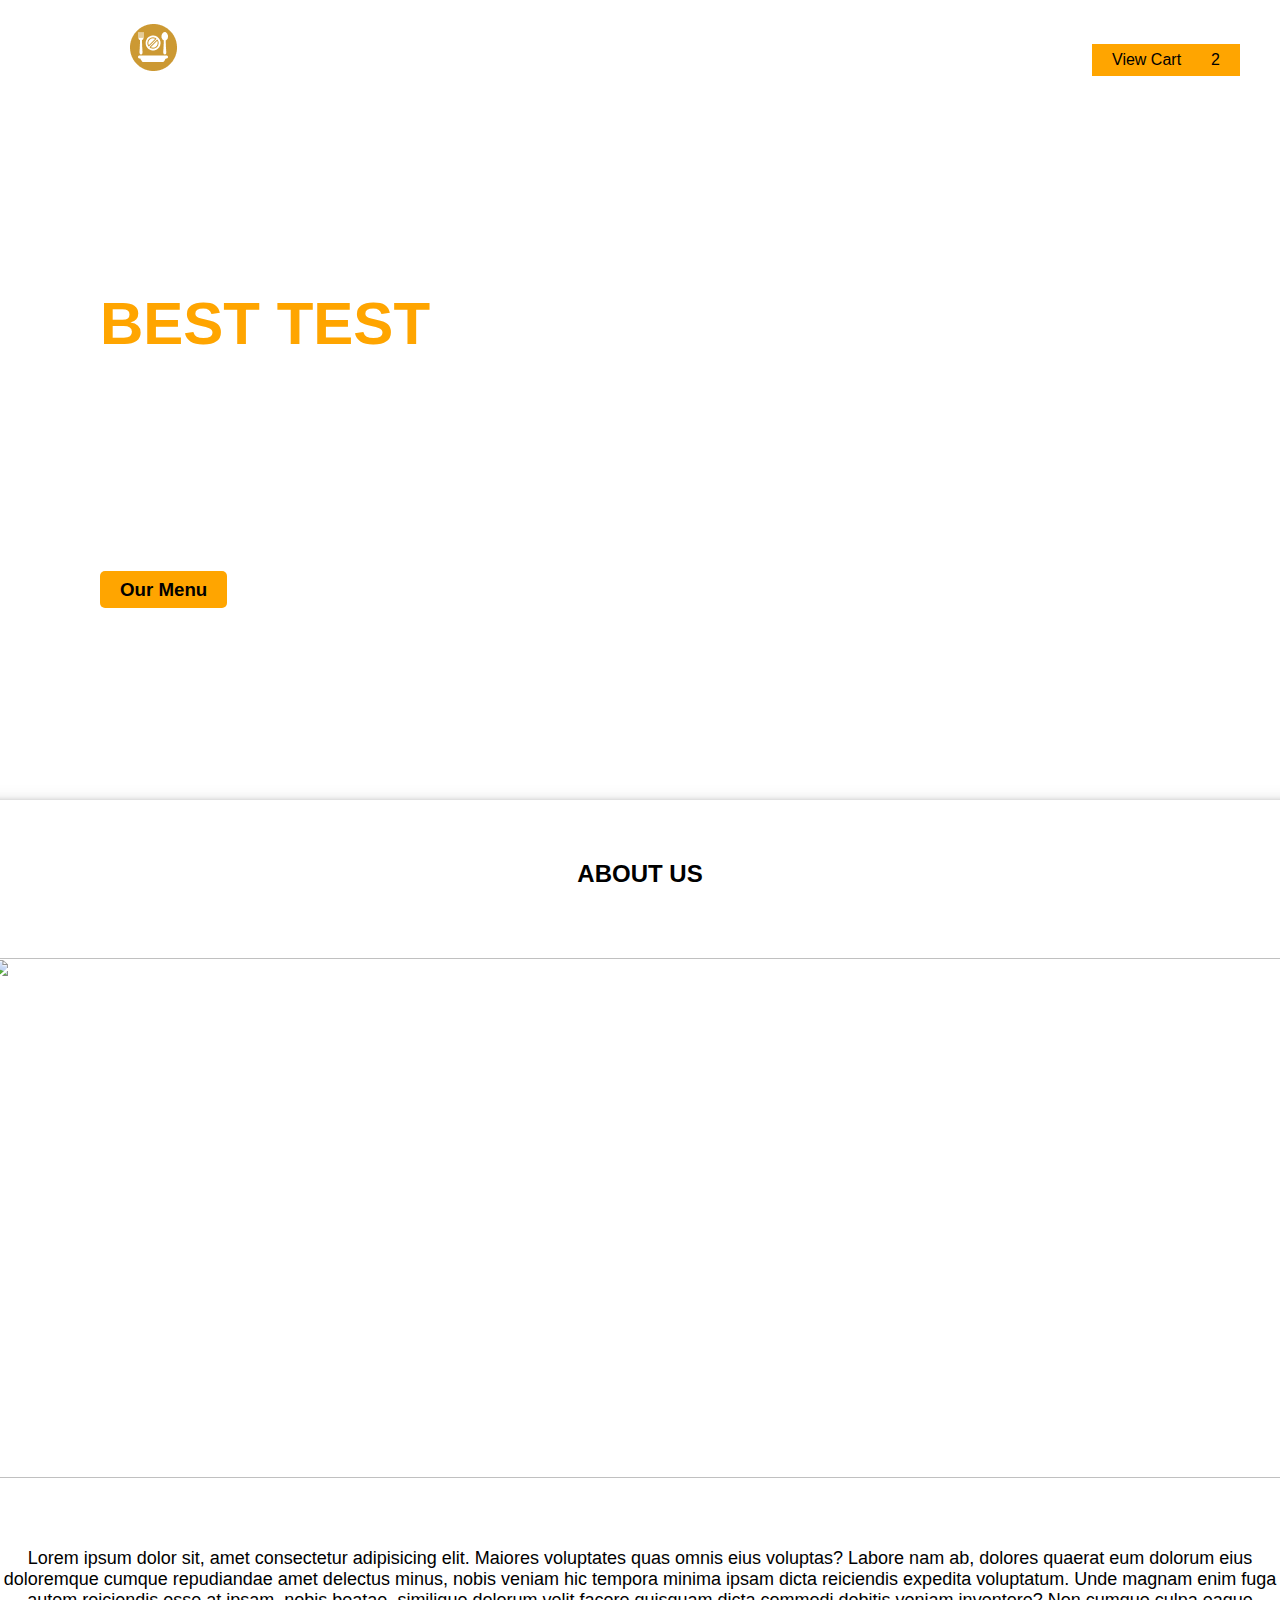
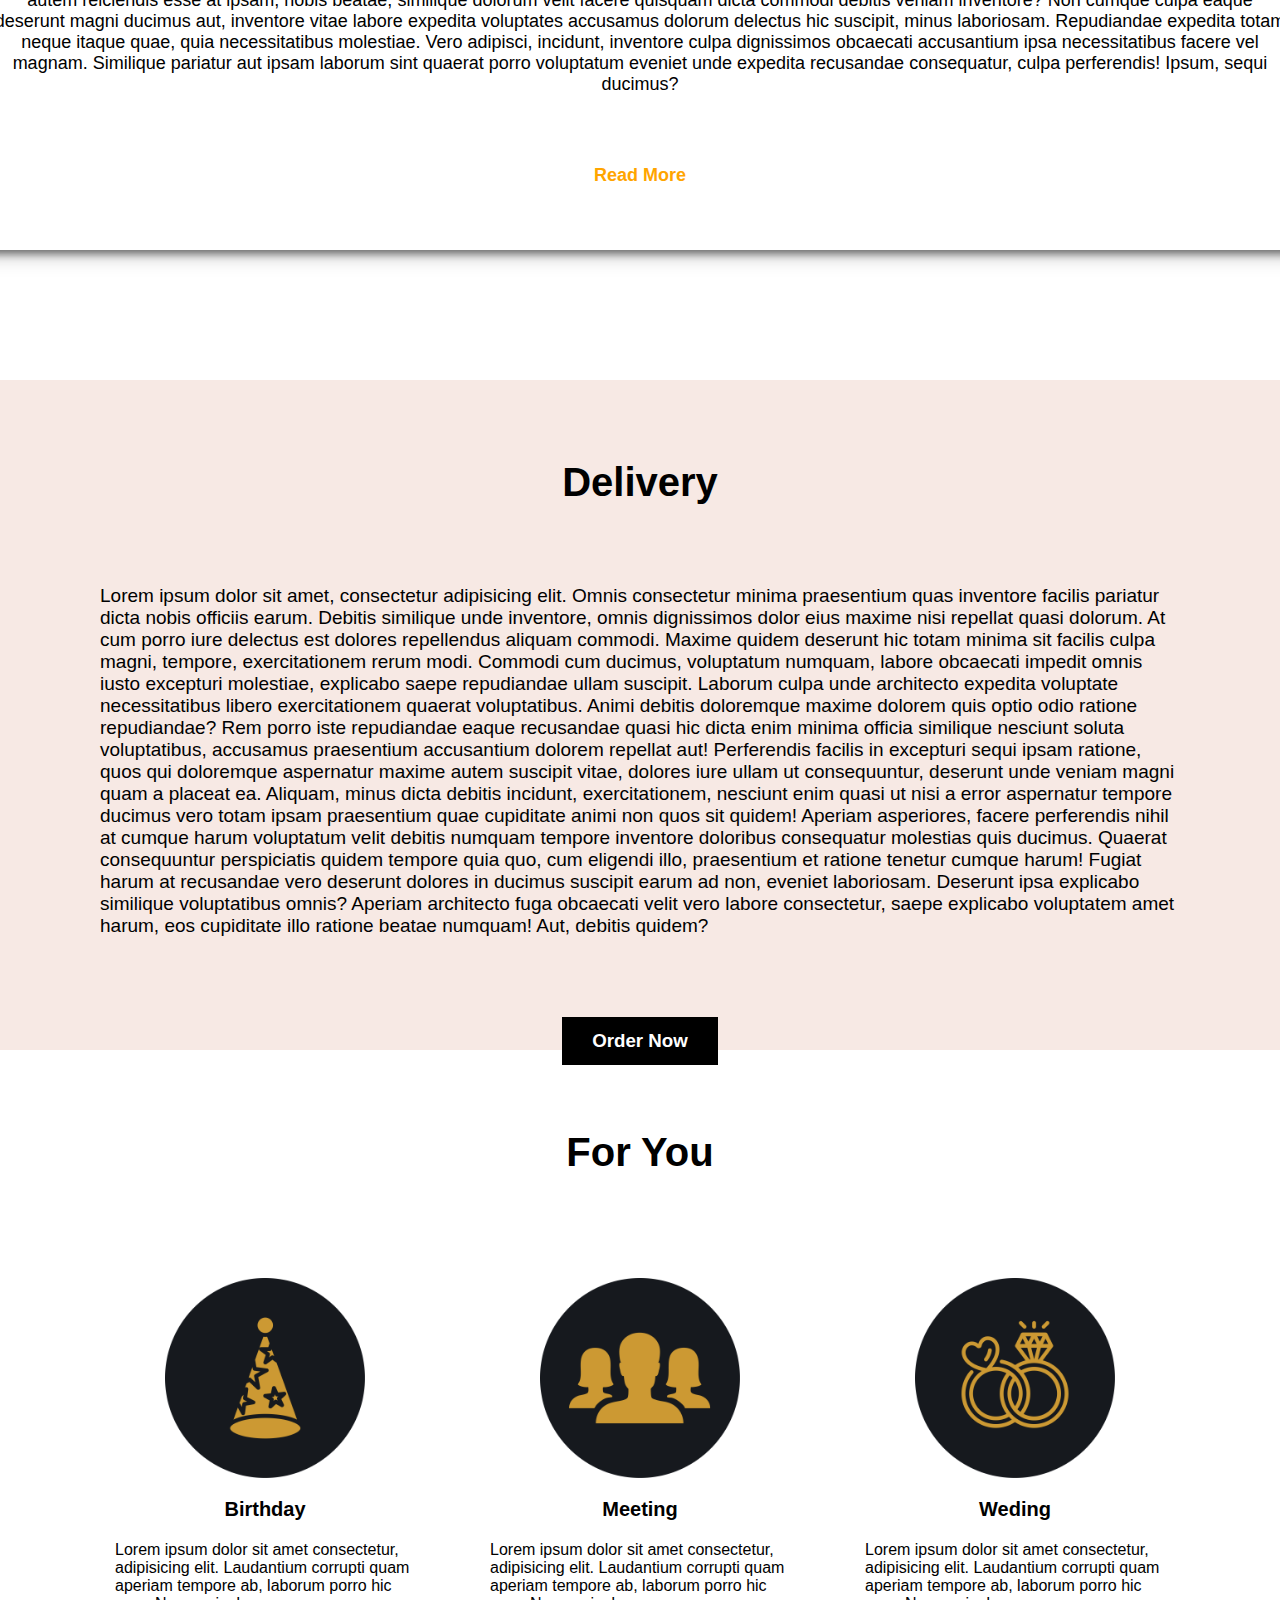
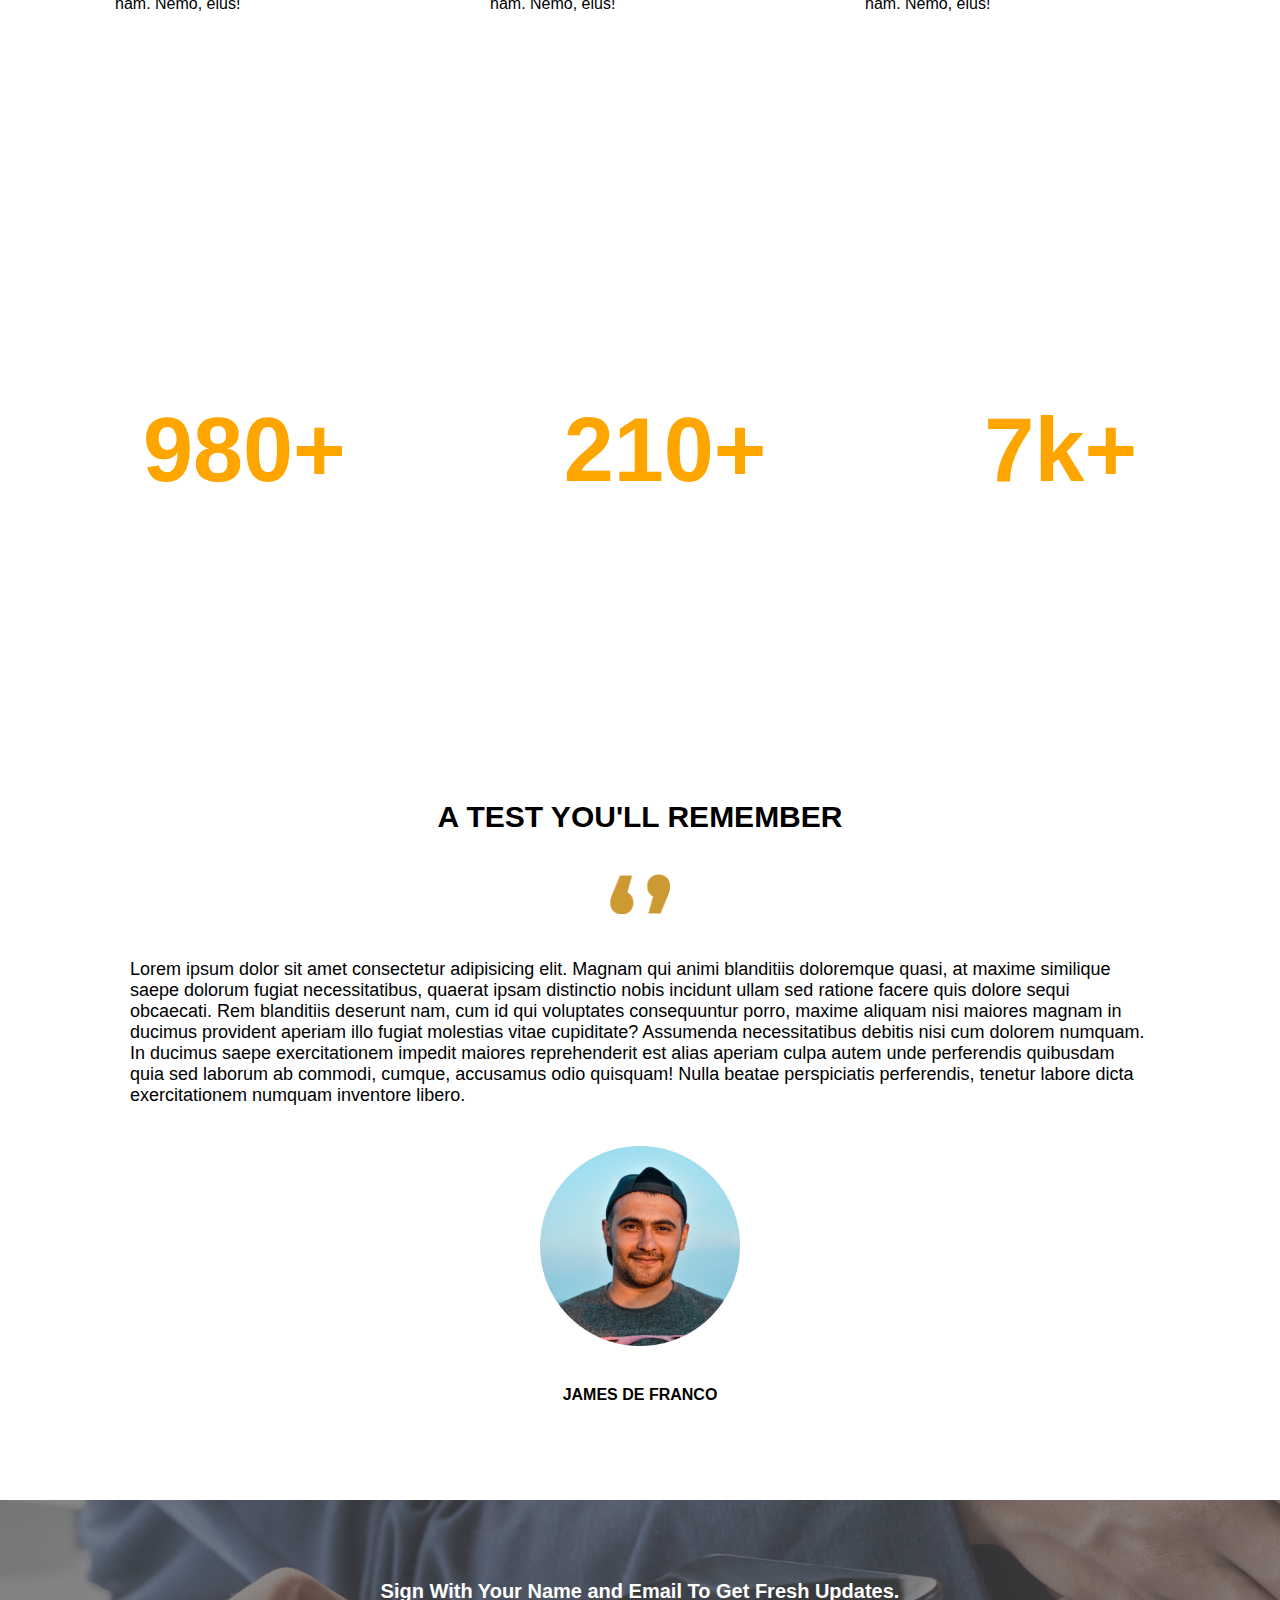
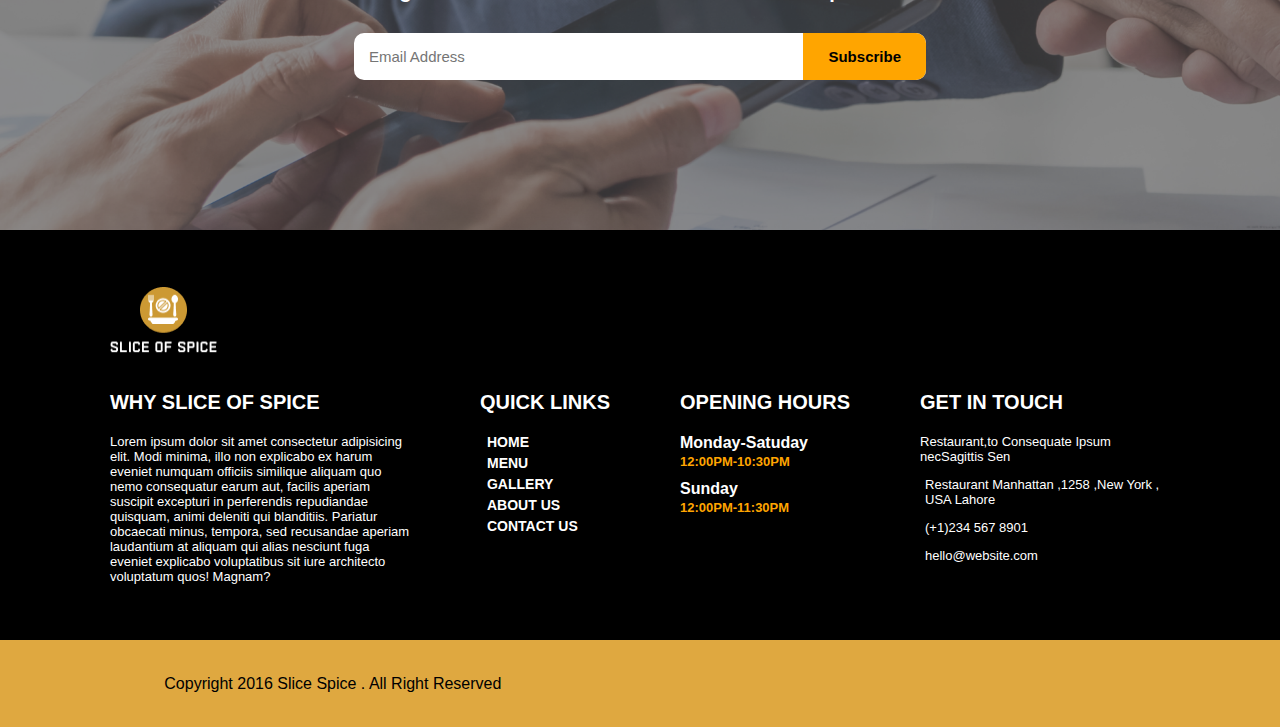
==== commit 7e47912c: "first commit" ====
--- a/index.html
+++ b/index.html
@@ -5,6 +5,8 @@
     <meta name="viewport" content="width=device-width, initial-scale=1.0">
     <title>Document</title>
     <link rel="stylesheet" href="style.css" >
+
+
     <link rel="stylesheet" href="https://cdnjs.cloudflare.com/ajax/libs/font-awesome/6.5.1/css/all.min.css" integrity="sha512-DTOQO9RWCH3ppGqcWaEA1BIZOC6xxalwEsw9c2QQeAIftl+Vegovlnee1c9QX4TctnWMn13TZye+giMm8e2LwA==" crossorigin="anonymous" referrerpolicy="no-referrer" />
 </head>
 <body>
@@ -169,5 +171,6 @@
             <i class="fa-brands fa-square-instagram"></i>
         </div>
     </div>
+
 </body>
 </html>--- a/style.css
+++ b/style.css
@@ -2,17 +2,19 @@
     margin: 0;
     padding: 0;
     font-family: sans-serif;
-    box-sizing: border-box;
-    
+   
+    
+}
+body,html{
+    overflow-x: hidden;
 }
 
 .main-container{
     background-image: url("assets/image1tortila.png");
-    background-position: contain;
+    background-size: cover;
+    height: 1050px;
      width: 100%;
-    height: 120vh; 
-    background-size: cover;
-   position: relative;
+    
 }
 .main-container  .navbar img{
     margin-left: 100px;
@@ -20,11 +22,12 @@
     height: 72px;
 }
 
-@media (min-width:320px ) and (max-width:480px ) {
+@media  (max-width:480px ) {
     .main-container{
-        width: 480px;
-        height: 700px;
+        width: auto;
+        height: 510px;
         
+        background-size: cover;
     }
     .main-container  .navbar img{
        
@@ -32,6 +35,9 @@
         height: 50px;
         margin-left: 60px;
     }
+    .main-container .navbar .right{
+        display: flex;
+    }
      .main-container .navbar .right li{
         display: none;
      }
@@ -45,6 +51,12 @@
     }
     
 
+}
+@media only screen and (max-width:575px) {
+        body,html{
+            overflow-x: hidden;
+        }
+    
 }
 .main-container .navbar {
 display: flex;
@@ -114,7 +126,7 @@
     border-radius: 5px;
 }
 
-@media (min-width:320px ) and (max-width:480px ){
+@media   (max-width:580px ){
     .description{
         margin-left: 50px;
         margin-top: 30px;
@@ -148,7 +160,7 @@
      
 }
 .about-container{
-    margin-top: -190px;  
+    margin-top: -250px;  
     width: 1400px;
     height: 1050px;
     position: absolute;
@@ -183,29 +195,34 @@
     color: orange;
 }
 
-@media (min-width:320px ) and (max-width:480px ){
+@media  (max-width:580px ){
     .about-us{
         width: 100%;
-        height: 350px;
+        height: 510px;
     }
     .about-container{
-        width: 400px;
-        height: 500px;
-        gap: 30px;
+        width: 320px;
+        height: 550px;
+        gap: 15px;
+        margin-top: -80px;
     }
     .about-container img{
-        width: 350px;
-        height: 300px;
+        width: 290px;
+        height: 270px;
     }
     .about-container p{
         width: 400px;
         height: auto;
         font-size: 10px;
+        inline-size: 290px;
+        padding: 0 30px;
+        margin-bottom: 10px;
     }
     .about-container h2{
         font-size: 20px;
         margin-top: 30px;
     }
+    
 }
 /*Delivery---------------------------------------*/
 .delivery{
@@ -235,9 +252,9 @@
     padding: 13px 30px;
 }
 
-@media (min-width:320px ) and (max-width:480px ){
+@media  (max-width:580px ){
     .delivery{
-        height: 500px;
+        height: 700px;
     }
     .delivery-container{
         gap: 20px;
@@ -249,7 +266,7 @@
     .delivery-container  p{
         font-size: 10px;
         width: 350px;
-        inline-size: 350px;
+        inline-size: 310px;
         text-align: center;
     }
 }
@@ -293,11 +310,11 @@
     height: auto;
 
 }
-@media (min-width:320px ) and (max-width:480px ){
+@media  (max-width:580px ){
     .for-container{
         display: flex;
         flex-direction: column;
-    
+        
     }
     .for-you h2{
         font-size: 30px;
@@ -306,7 +323,7 @@
     }
     .for-you{
         gap: 20px;
-        height: 800px;
+        height: 980px;
     }
     .for-container .birth{
         gap: 10px;
@@ -314,6 +331,11 @@
     .for-container img{
         height: 100px;
         width: 100px;
+    }
+    .for-you p{
+        font-size: 15px;
+        text-align: center;
+        inline-size: 250px;
     }
 }
 
@@ -363,29 +385,37 @@
     
 }
 
-@media (min-width:320px ) and (max-width:480px ){
+@media  (max-width:580px ){
     .serve{
-        height: 300px;
+        height: 440px;
+       
     }
     .serve-container{
-        gap: 50px;
+        gap: 10px;
         padding-top: 70px;
+    
     }
     .serve-container h2{
         font-size: 18px;
+        inline-size: 200px;
+        text-align: center;
     }
     .serve-container .numbers{
         font-size: 30px;
-        gap: 20px;
+        gap: 10px;
         width: 300px;
         justify-content: center;
+        align-items: center;
+        display: flex;
+        flex-direction: column;
     }
     .numbers .num h1{
         font-size: 40px;
-        padding: 5px;
+        text-align: center;
+        padding: 0;
     }
     .numbers .num h3{
-        font-size: 10px;
+        font-size: 15px;
         font-weight: 600;
     }
 
@@ -423,24 +453,24 @@
     height: 200px;
 }
 
-@media (min-width:320px ) and (max-width:480px ){
+@media  (max-width:580px ){
     .remember{
-        height: 400px;
-        gap: 20px;
+        height: 460px;
+        gap: 10px;
         margin-top: 50px;
     }
     .remember h2{
-        font-size: 20px;
+        font-size: 18px;
     }
     .remember h3 img{
         width: 40px;
         height: 20px;
     }
     .remember .paragraph{
-        width: 400px;
+        width: 300px;
         font-size: 10px;
         gap: 5px;
-        inline-size: 300px;
+        inline-size: 270px;
         text-align: center;
     }
     .remember img{
@@ -500,7 +530,7 @@
     border-bottom-right-radius: 10px;
 
 }
-@media (min-width:320px ) and (max-width:480px ){
+@media  (max-width:580px ){
     .subscribe{
         height: 200px;
     }
@@ -508,10 +538,10 @@
         gap: 50px;
     }
     .sub-container h2{
-        font-size: 13px;
+        font-size: 12px;
     }
     .sub-container .input input{
-        width: 180px;
+        width: 160px;
         font-size: 12px;
     }
     .sub-container .input button{
@@ -610,7 +640,7 @@
     margin-bottom: 5px;
     font-size: 17px;
 }
-@media (min-width:320px ) and (max-width:480px ){
+@media  (max-width:580px ){
     .footer{
         height: auto;
 
@@ -634,7 +664,6 @@
 /*-------------------------footer second------------------------------*/
 
 
-
 .footer-sec{
     width: 100%;
     height: 87px;
@@ -644,22 +673,14 @@
     justify-content: space-evenly;
     gap: 450px;
 }
-.footer-sec p{
-  font-size: 19px;
-  font-weight: 600;
-}
-.footer-sec p i{
-    margin-left: 5px ;
-    margin-right: 5px ;
-}
-.footer-sec .container{
-   font-size: 23px;
-}
-.footer-sec .container i{
-    margin-right: 5px;
-}
-
-@media (min-width:320px ) and (max-width:480px ){
+
+.footer-sec .container2 {
+   font-size: 53px;
+   gap: 20px;
+}
+
+
+@media (min-width:320px ) and (max-width:580px ){
     .footer-sec{
         height: 70px;
         gap: 5px;
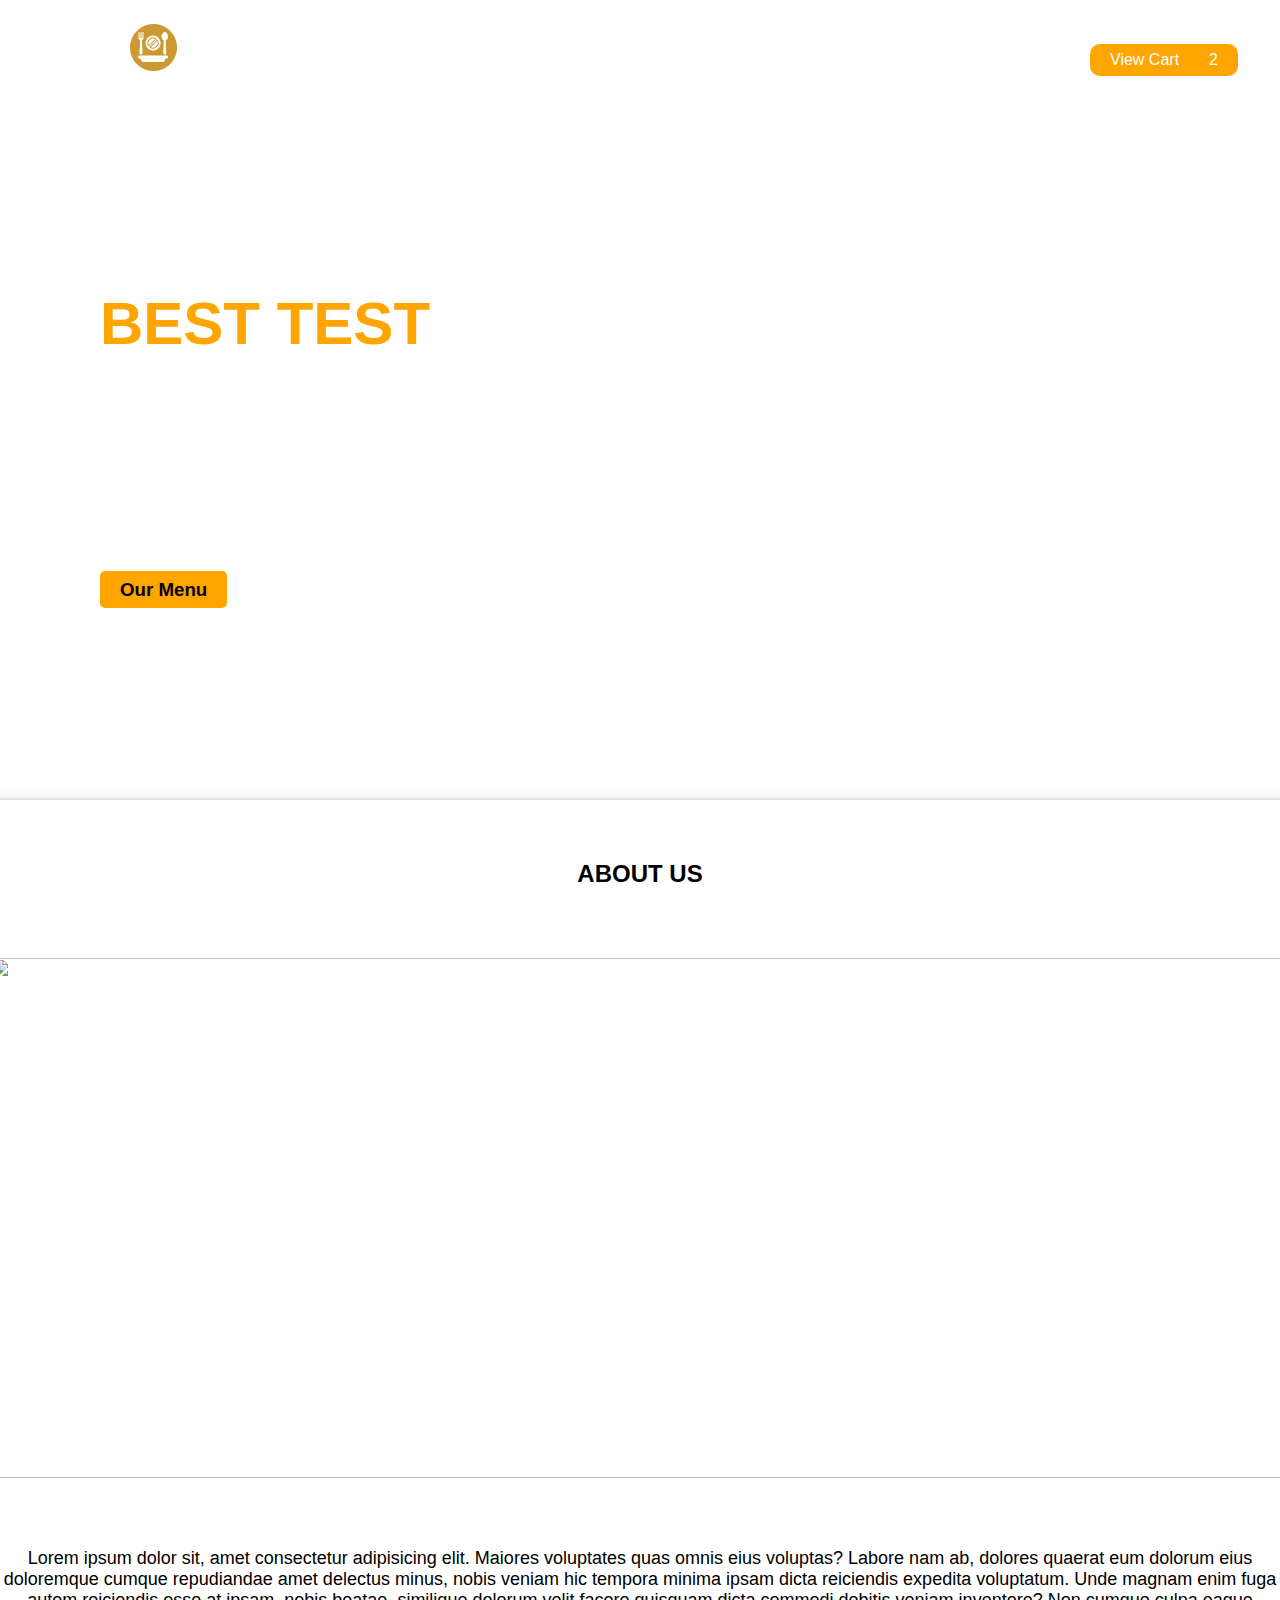
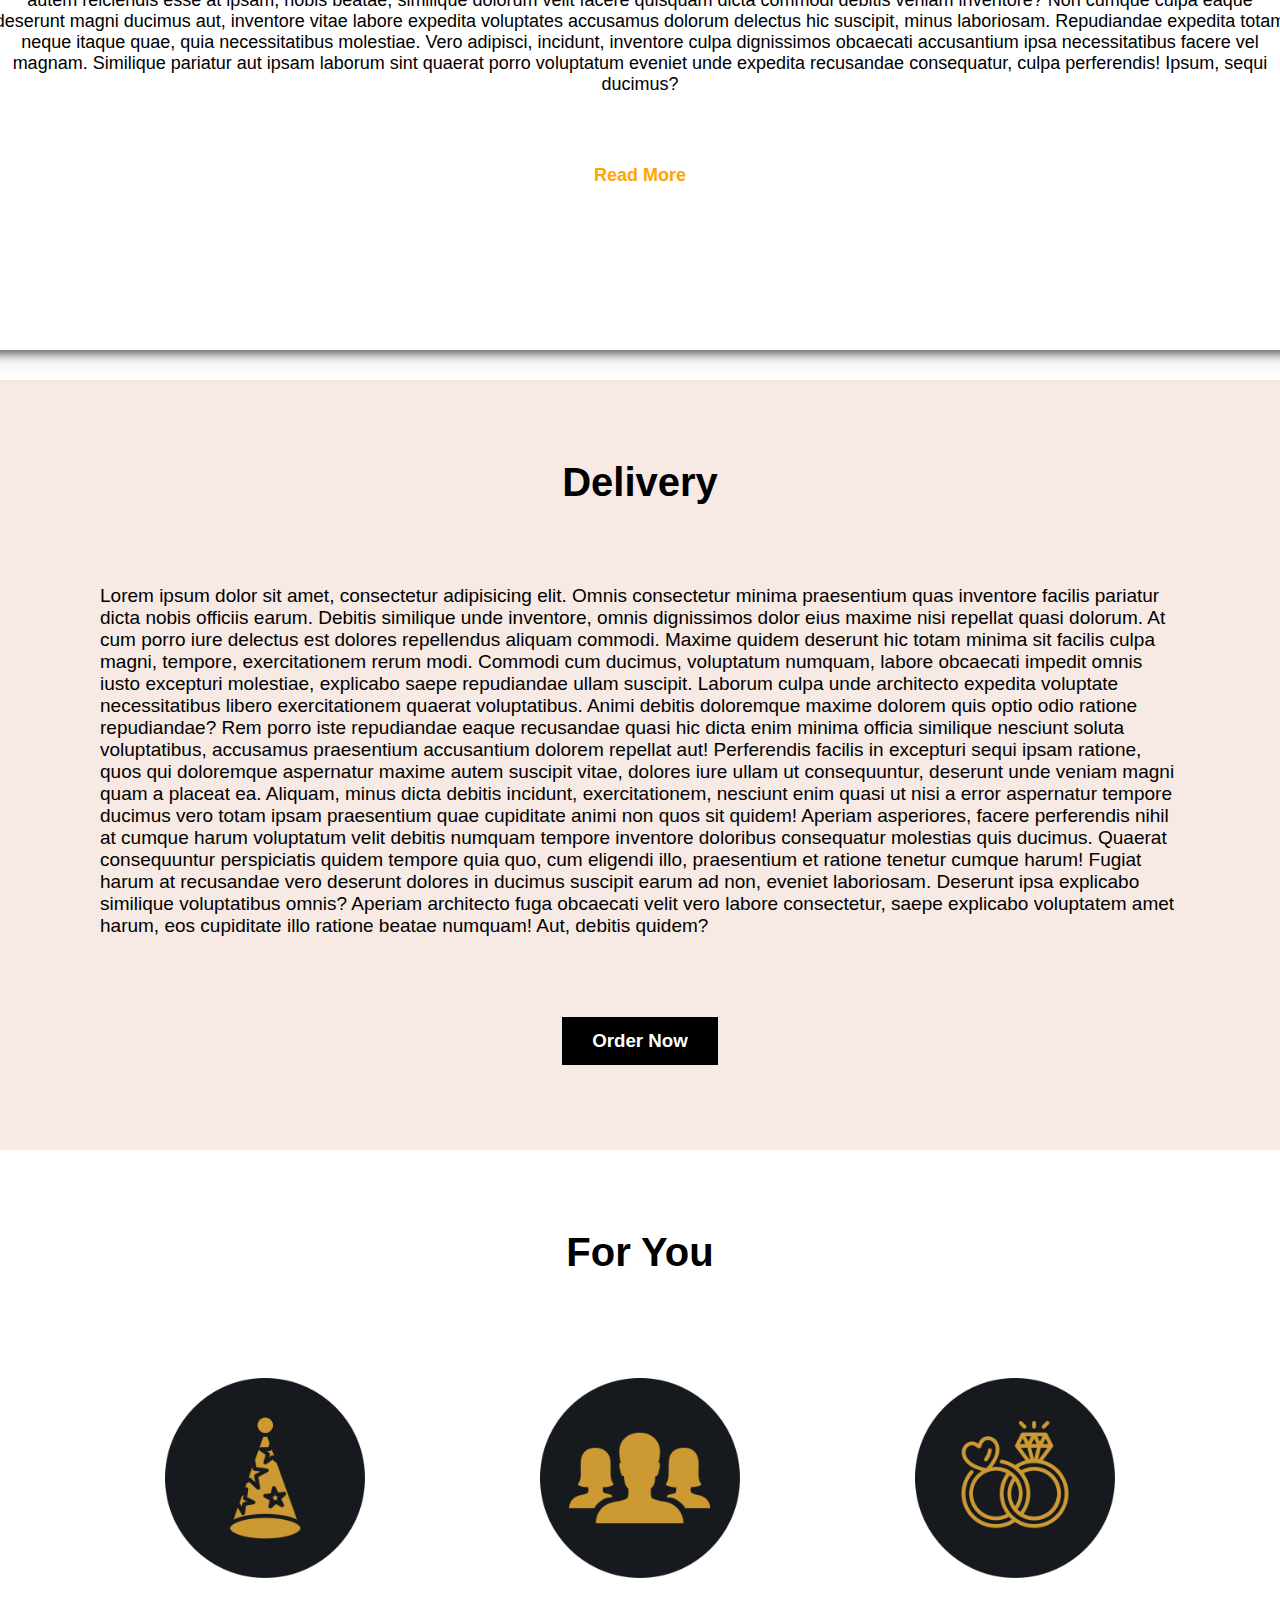
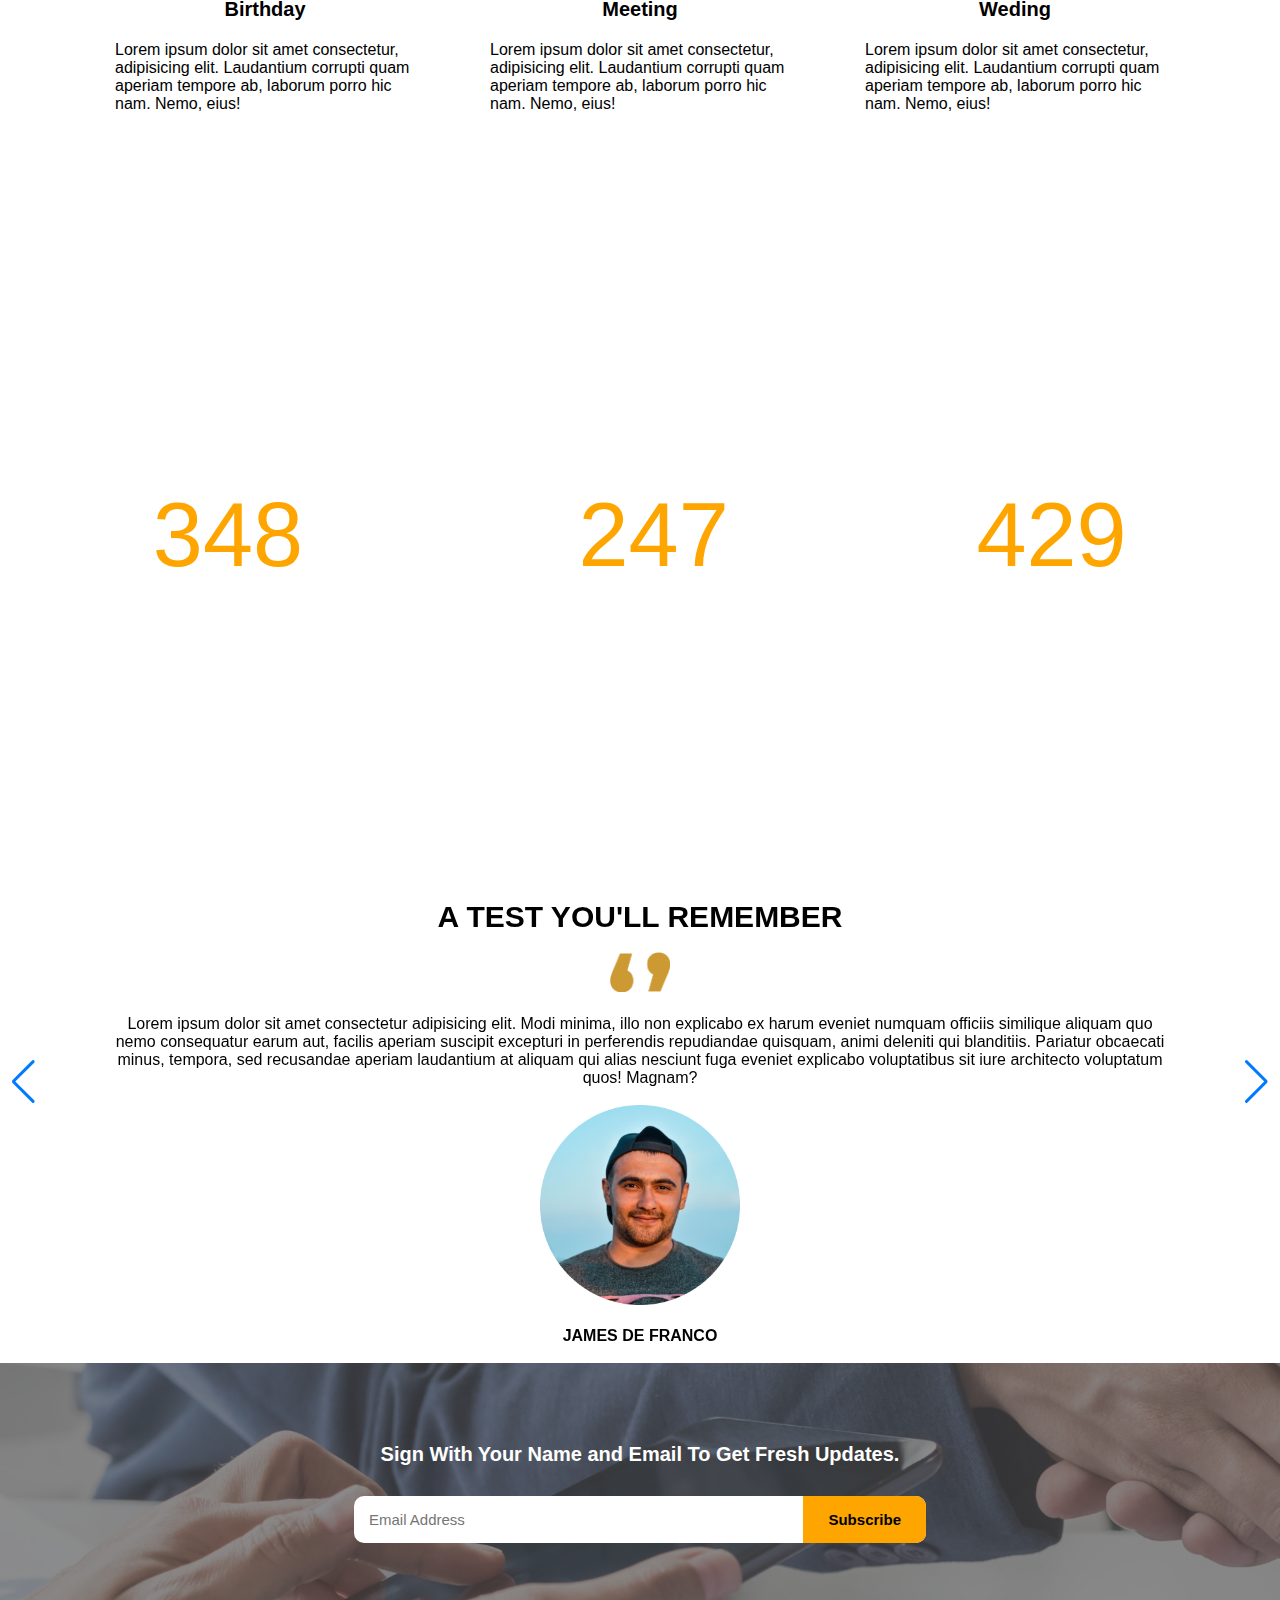
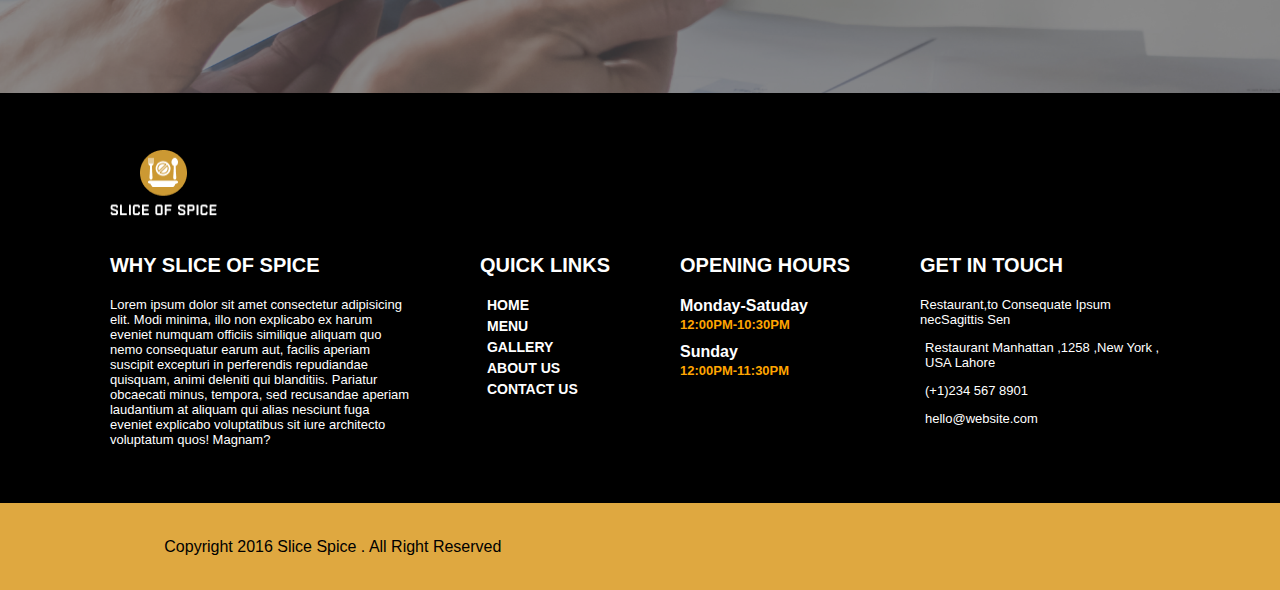
==== commit fbce69b4: "update commit" ====
--- a/index.html
+++ b/index.html
@@ -1,168 +1,269 @@
 <!DOCTYPE html>
 <html lang="en">
+
 <head>
     <meta charset="UTF-8">
     <meta name="viewport" content="width=device-width, initial-scale=1.0">
+    <link rel="stylesheet" href="https://cdn.jsdelivr.net/npm/swiper@11/swiper-bundle.min.css" />
     <title>Document</title>
-    <link rel="stylesheet" href="style.css" >
-
-
-    <link rel="stylesheet" href="https://cdnjs.cloudflare.com/ajax/libs/font-awesome/6.5.1/css/all.min.css" integrity="sha512-DTOQO9RWCH3ppGqcWaEA1BIZOC6xxalwEsw9c2QQeAIftl+Vegovlnee1c9QX4TctnWMn13TZye+giMm8e2LwA==" crossorigin="anonymous" referrerpolicy="no-referrer" />
+    <link rel="stylesheet" href="style.css">
+
+
+    <link rel="stylesheet" href="https://cdnjs.cloudflare.com/ajax/libs/font-awesome/6.5.1/css/all.min.css"
+        integrity="sha512-DTOQO9RWCH3ppGqcWaEA1BIZOC6xxalwEsw9c2QQeAIftl+Vegovlnee1c9QX4TctnWMn13TZye+giMm8e2LwA=="
+        crossorigin="anonymous" referrerpolicy="no-referrer" />
 </head>
+
 <body>
-<div class="main-container" >
-    <nav class="navbar">
-         <img  src="assets/slice.png" >
-         <div class="right">
-        <ul >
-           <li>
-            <a href="index.html" >Home</a>
-            <a href="/menu/menu.html" >Menu</a>
-            <a href="/Gallery/gallery.html" >Gallery</a>
-            <a href="/About-us/about.html">About Us</a>
-            <a href="/contact-us/contact.html" >Contact Us</a>
-           </li> 
-        </ul>
-        <div class="cart" >View Cart<i class="fa-solid fa-bag-shopping " ></i>2</div>
-    </div>
-
-    </nav>
-    <div class="description" >
-        <h2 class="Yes"  >
-            YES WE HAVE<br> <span class="Test" >
-                BEST TEST</span> FOR <br> YOU!
-        </h2>
-        <p>Lorem ipsum dolor sit, amet consectetur adipisicing elit. Sint neque iusto, nisi voluptatem officiis facere sit debitis reiciendis minima temporibus aspernatur eius error et quo ab ducimus perferendis ea aut!</p>
-        <h3><a href="/menu/menu.html">Our Menu</a> </h3>
-    </div>
-</div>
- <!--------------------------------About us--------------------------->  
-
-<div class="about-us" >
-    <div class="about-container" >
-        <h2>ABOUT US</h2>
-        <img src="assets/restourant.png" >
-        <p>Lorem ipsum dolor sit, amet consectetur adipisicing elit. Maiores voluptates quas omnis eius voluptas? Labore nam ab, dolores quaerat eum dolorum eius doloremque cumque repudiandae amet delectus minus, nobis veniam hic tempora minima ipsam dicta reiciendis expedita voluptatum. Unde magnam enim fuga autem reiciendis esse at ipsam, nobis beatae, similique dolorum velit facere quisquam dicta commodi debitis veniam inventore? Non cumque culpa eaque deserunt magni ducimus aut, inventore vitae labore expedita voluptates accusamus dolorum delectus hic suscipit, minus laboriosam. Repudiandae expedita totam neque itaque quae, quia necessitatibus molestiae. Vero adipisci, incidunt, inventore culpa dignissimos obcaecati accusantium ipsa necessitatibus facere vel magnam. Similique pariatur aut ipsam laborum sint quaerat porro voluptatum eveniet unde expedita recusandae consequatur, culpa perferendis! Ipsum, sequi ducimus?</p>
-        <h3>Read More</h3>
-    </div>
-</div>
-<!----------------------------delivery-------------->
+    <div class="main-container">
+        <nav class="navbar">
+            <img src="assets/slice.png">
+            <div class="right">
+
+                <a href="index.html">Home</a>
+                <a href="/menu/menu.html">Menu</a>
+                <a href="/Gallery/gallery.html">Gallery</a>
+                <a href="/About-us/about.html">About Us</a>
+                <a href="/contact-us/contact.html">Contact Us</a>
+
+                <div class="cart"><a href="cart/cart.html">View Cart<i class="fa-solid fa-bag-shopping "></i><span>2</span></a></div>
+            </div>
+        </nav>
+        <div class="description">
+            <h2 class="Yes">
+                YES WE HAVE<br> <span class="Test">
+                    BEST TEST</span> FOR <br> YOU!
+            </h2>
+            <p>Lorem ipsum dolor sit, amet consectetur adipisicing elit. Sint neque iusto, nisi voluptatem officiis
+                facere sit debitis reiciendis minima temporibus aspernatur eius error et quo ab ducimus perferendis ea
+                aut!</p>
+            <h3><a href="/menu/menu.html">Our Menu</a> </h3>
+        </div>
+    </div>
+    <!--------------------------------About us--------------------------->
+
+    <div class="about-us">
+        <div class="about-container">
+            <h2>ABOUT US</h2>
+            <img src="assets/restourant.png">
+            <p>Lorem ipsum dolor sit, amet consectetur adipisicing elit. Maiores voluptates quas omnis eius voluptas?
+                Labore nam ab, dolores quaerat eum dolorum eius doloremque cumque repudiandae amet delectus minus, nobis
+                veniam hic tempora minima ipsam dicta reiciendis expedita voluptatum. Unde magnam enim fuga autem
+                reiciendis esse at ipsam, nobis beatae, similique dolorum velit facere quisquam dicta commodi debitis
+                veniam inventore? Non cumque culpa eaque deserunt magni ducimus aut, inventore vitae labore expedita
+                voluptates accusamus dolorum delectus hic suscipit, minus laboriosam. Repudiandae expedita totam neque
+                itaque quae, quia necessitatibus molestiae. Vero adipisci, incidunt, inventore culpa dignissimos
+                obcaecati accusantium ipsa necessitatibus facere vel magnam. Similique pariatur aut ipsam laborum sint
+                quaerat porro voluptatum eveniet unde expedita recusandae consequatur, culpa perferendis! Ipsum, sequi
+                ducimus?</p>
+            <h3>Read More</h3>
+        </div>
+    </div>
+    <!----------------------------delivery-------------->
     <div class="delivery">
-        <div class="delivery-container" >
+        <div class="delivery-container">
             <h2>Delivery</h2>
-            <p>Lorem ipsum dolor sit amet, consectetur adipisicing elit. Omnis consectetur minima praesentium quas inventore facilis pariatur dicta nobis officiis earum. Debitis similique unde inventore, omnis dignissimos dolor eius maxime nisi repellat quasi dolorum. At cum porro iure delectus est dolores repellendus aliquam commodi. Maxime quidem deserunt hic totam minima sit facilis culpa magni, tempore, exercitationem rerum modi. Commodi cum ducimus, voluptatum numquam, labore obcaecati impedit omnis iusto excepturi molestiae, explicabo saepe repudiandae ullam suscipit. Laborum culpa unde architecto expedita voluptate necessitatibus libero exercitationem quaerat voluptatibus. Animi debitis doloremque maxime dolorem quis optio odio ratione repudiandae? Rem porro iste repudiandae eaque recusandae quasi hic dicta enim minima officia similique nesciunt soluta voluptatibus, accusamus praesentium accusantium dolorem repellat aut! Perferendis facilis in excepturi sequi ipsam ratione, quos qui doloremque aspernatur maxime autem suscipit vitae, dolores iure ullam ut consequuntur, deserunt unde veniam magni quam a placeat ea. Aliquam, minus dicta debitis incidunt, exercitationem, nesciunt enim quasi ut nisi a error aspernatur tempore ducimus vero totam ipsam praesentium quae cupiditate animi non quos sit quidem! Aperiam asperiores, facere perferendis nihil at cumque harum voluptatum velit debitis numquam tempore inventore doloribus consequatur molestias quis ducimus. Quaerat consequuntur perspiciatis quidem tempore quia quo, cum eligendi illo, praesentium et ratione tenetur cumque harum! Fugiat harum at recusandae vero deserunt dolores in ducimus suscipit earum ad non, eveniet laboriosam. Deserunt ipsa explicabo similique voluptatibus omnis? Aperiam architecto fuga obcaecati velit vero labore consectetur, saepe explicabo voluptatem amet harum, eos cupiditate illo ratione beatae numquam! Aut, debitis quidem?</p>
+            <p>Lorem ipsum dolor sit amet, consectetur adipisicing elit. Omnis consectetur minima praesentium quas
+                inventore facilis pariatur dicta nobis officiis earum. Debitis similique unde inventore, omnis
+                dignissimos dolor eius maxime nisi repellat quasi dolorum. At cum porro iure delectus est dolores
+                repellendus aliquam commodi. Maxime quidem deserunt hic totam minima sit facilis culpa magni, tempore,
+                exercitationem rerum modi. Commodi cum ducimus, voluptatum numquam, labore obcaecati impedit omnis iusto
+                excepturi molestiae, explicabo saepe repudiandae ullam suscipit. Laborum culpa unde architecto expedita
+                voluptate necessitatibus libero exercitationem quaerat voluptatibus. Animi debitis doloremque maxime
+                dolorem quis optio odio ratione repudiandae? Rem porro iste repudiandae eaque recusandae quasi hic dicta
+                enim minima officia similique nesciunt soluta voluptatibus, accusamus praesentium accusantium dolorem
+                repellat aut! Perferendis facilis in excepturi sequi ipsam ratione, quos qui doloremque aspernatur
+                maxime autem suscipit vitae, dolores iure ullam ut consequuntur, deserunt unde veniam magni quam a
+                placeat ea. Aliquam, minus dicta debitis incidunt, exercitationem, nesciunt enim quasi ut nisi a error
+                aspernatur tempore ducimus vero totam ipsam praesentium quae cupiditate animi non quos sit quidem!
+                Aperiam asperiores, facere perferendis nihil at cumque harum voluptatum velit debitis numquam tempore
+                inventore doloribus consequatur molestias quis ducimus. Quaerat consequuntur perspiciatis quidem tempore
+                quia quo, cum eligendi illo, praesentium et ratione tenetur cumque harum! Fugiat harum at recusandae
+                vero deserunt dolores in ducimus suscipit earum ad non, eveniet laboriosam. Deserunt ipsa explicabo
+                similique voluptatibus omnis? Aperiam architecto fuga obcaecati velit vero labore consectetur, saepe
+                explicabo voluptatem amet harum, eos cupiditate illo ratione beatae numquam! Aut, debitis quidem?</p>
             <h3>Order Now</h3>
         </div>
     </div>
 
     <!-----------------for you------------------------->
 
-    <div class="for-you" >
+    <div class="for-you">
         <h2>For You</h2>
-        <div class="for-container" >
-        <div class="birth" >
-            <img src="assets/for-image1.png" >
-            <h3>Birthday</h3>
-            <p>Lorem ipsum dolor sit amet consectetur, adipisicing elit. Laudantium corrupti quam aperiam tempore ab, laborum porro hic nam. Nemo, eius!</p>
-        </div>    
-        <div class="birth" >
-            <img src="assets/for-image2.png" >
-            <h3>Meeting</h3>
-            <p>Lorem ipsum dolor sit amet consectetur, adipisicing elit. Laudantium corrupti quam aperiam tempore ab, laborum porro hic nam. Nemo, eius!</p>
-        </div>
-        <div class="birth" >
-            <img src="assets/for-image3.png" >
-            <h3>Weding</h3>
-            <p>Lorem ipsum dolor sit amet consectetur, adipisicing elit. Laudantium corrupti quam aperiam tempore ab, laborum porro hic nam. Nemo, eius!</p>
-        </div>    
-        </div> 
+        <div class="for-container">
+            <div class="birth">
+                <img src="assets/for-image1.png">
+                <h3>Birthday</h3>
+                <p>Lorem ipsum dolor sit amet consectetur, adipisicing elit. Laudantium corrupti quam aperiam tempore
+                    ab, laborum porro hic nam. Nemo, eius!</p>
+            </div>
+            <div class="birth">
+                <img src="assets/for-image2.png">
+                <h3>Meeting</h3>
+                <p>Lorem ipsum dolor sit amet consectetur, adipisicing elit. Laudantium corrupti quam aperiam tempore
+                    ab, laborum porro hic nam. Nemo, eius!</p>
+            </div>
+            <div class="birth">
+                <img src="assets/for-image3.png">
+                <h3>Weding</h3>
+                <p>Lorem ipsum dolor sit amet consectetur, adipisicing elit. Laudantium corrupti quam aperiam tempore
+                    ab, laborum porro hic nam. Nemo, eius!</p>
+            </div>
+        </div>
     </div>
     <!--------------serve----------------------------->
 
 
-    <div class="serve" >
-        <div class="serve-container" >
+    <div class="serve" class="targetElement">
+        <div class="serve-container">
             <h2>WE ARE ALWAYS HERE TO SERVE YOU.</h2>
-            <div class="numbers" >
-              <div class="num" >
-                <h1>980+</h1>
-                <h3>Satisfied Customer</h3>
-              </div>
-              <div class="num" >
-                <h1>210+</h1>
-                <h3>Delicious Dishes</h3>
-              </div>
-              <div class="num" >
-                <h1>7k+</h1>
-                <h3>Food Delivered</h3>
-              </div>
+            <div class="numbers">
+                <div class="num">
+                    <span class="counter" data-val="250">348</span>
+                    <h3>Satisfied Customer</h3>
+                </div>
+                <div class="num">
+                    <span class="counter" data-val="300">247</span>
+                    <h3>Delicious Dishes</h3>
+                </div>
+                <div class="num">
+                    <span class="counter" data-val="200">429</span>
+                    <h3>Food Delivered</h3>
+                </div>
             </div>
         </div>
     </div>
 
     <!----------------remember------------------------>
-    <div class="remember" >
+    <!-- <div class="remember" >
        
             <h2>A TEST YOU'LL REMEMBER</h2>
            <h3> <img src="assets/quatation.png" ></h3>
             <div class="paragraph" >
-                <i class="fa-solid fa-angle-left"></i>
-                <p>Lorem ipsum dolor sit amet consectetur adipisicing elit. Magnam qui animi blanditiis doloremque quasi, at maxime similique saepe dolorum fugiat necessitatibus, quaerat ipsam distinctio nobis incidunt ullam sed ratione facere quis dolore sequi obcaecati. Rem blanditiis deserunt nam, cum id qui voluptates consequuntur porro, maxime aliquam nisi maiores magnam in ducimus provident aperiam illo fugiat molestias vitae cupiditate? Assumenda necessitatibus debitis nisi cum dolorem numquam. In ducimus saepe exercitationem impedit maiores reprehenderit est alias aperiam culpa autem unde perferendis quibusdam quia sed laborum ab commodi, cumque, accusamus odio quisquam! Nulla beatae perspiciatis perferendis, tenetur labore dicta exercitationem numquam inventore libero.</p>
-                <i class="fa-solid fa-angle-right"></i>
+                <p>Lorem ipsum dolor sit amet consectetur adipisicing elit. Modi minima, illo non explicabo ex harum eveniet numquam officiis similique aliquam quo nemo consequatur earum aut, facilis aperiam suscipit excepturi in perferendis repudiandae quisquam, animi deleniti qui blanditiis. Pariatur obcaecati minus, tempora, sed recusandae aperiam laudantium at aliquam qui alias nesciunt fuga eveniet explicabo voluptatibus sit iure architecto voluptatum quos! Magnam?</p>
             </div>
             <img src="assets/Ellipse 5.png" >
             <h4>JAMES DE FRANCO</h4>
+    </div> -->
+    <div class="swiper">
+        <!-- Additional required wrapper -->
+        <div class="swiper-wrapper">
+            <!-- Slides -->
+            <div class="swiper-slide">
+                <h2>A TEST YOU'LL REMEMBER</h2>
+                <br>
+                <h3> <img src="assets/quatation.png"></h3>
+                <br>
+                <p style="padding: 0 9vw;">Lorem ipsum dolor sit amet consectetur adipisicing elit. Modi minima, illo
+                    non explicabo ex harum eveniet numquam officiis similique aliquam quo nemo consequatur earum aut,
+                    facilis aperiam suscipit excepturi in perferendis repudiandae quisquam, animi deleniti qui
+                    blanditiis. Pariatur obcaecati minus, tempora, sed recusandae aperiam laudantium at aliquam qui
+                    alias nesciunt fuga eveniet explicabo voluptatibus sit iure architecto voluptatum quos! Magnam?</p>
+                <br>
+                <img src="assets/Ellipse 5.png">
+                <br>
+                <br>
+                <h4>JAMES DE FRANCO</h4>
+                <br>
+            </div>
+            <div class="swiper-slide"> <h2>A TEST YOU'LL REMEMBER</h2>
+                <br>
+                <h3> <img src="assets/quatation.png"></h3>
+                <br>
+                <p style="padding: 0 9vw;">Lorem ipsum dolor sit amet consectetur adipisicing elit. Modi minima, illo
+                    non explicabo ex harum eveniet numquam officiis similique aliquam quo nemo consequatur earum aut,
+                    facilis aperiam suscipit excepturi in perferendis repudiandae quisquam, animi deleniti qui
+                    blanditiis. Pariatur obcaecati minus, tempora, sed recusandae aperiam laudantium at aliquam qui
+                    alias nesciunt fuga eveniet explicabo voluptatibus sit iure architecto voluptatum quos! Magnam?</p>
+                <br>
+                <img src="assets/Ellipse 5.png">
+                <br>
+                <br>
+                <h4>JAMES DE FRANCO</h4>
+                <br></div>
+            <div class="swiper-slide"> <h2>A TEST YOU'LL REMEMBER</h2>
+                <br>
+                <h3> <img src="assets/quatation.png"></h3>
+                <br>
+                <p style="padding: 0 9vw;">Lorem ipsum dolor sit amet consectetur adipisicing elit. Modi minima, illo
+                    non explicabo ex harum eveniet numquam officiis similique aliquam quo nemo consequatur earum aut,
+                    facilis aperiam suscipit excepturi in perferendis repudiandae quisquam, animi deleniti qui
+                    blanditiis. Pariatur obcaecati minus, tempora, sed recusandae aperiam laudantium at aliquam qui
+                    alias nesciunt fuga eveniet explicabo voluptatibus sit iure architecto voluptatum quos! Magnam?</p>
+                <br>
+                <img src="assets/Ellipse 5.png">
+                <br>
+                <br>
+                <h4>JAMES DE FRANCO</h4>
+                <br></div>
+           
+        </div>
+        <!-- If we need pagination -->
+        <!-- <div class="swiper-pagination"></div> -->
+
+        <!-- If we need navigation buttons -->
+        <div class="swiper-button-prev"></div>
+        <div class="swiper-button-next"></div>
+
+        <!-- If we need scrollbar -->
+        <!-- <div class="swiper-scrollbar"></div> -->
     </div>
     <!------------------------------------subscribe------------------->
-    <div class="subscribe" >
-        <div class="sub-container" >
+    <div class="subscribe">
+        <div class="sub-container">
             <h2>Sign With Your Name and Email To Get Fresh Updates.</h2>
-            <div class="input" >
-                <input type="email"  placeholder="Email Address">
+            <div class="input">
+                <input type="email" placeholder="Email Address">
                 <button>Subscribe</button>
             </div>
         </div>
     </div>
     <!------------------------------------footer------------------->
-    <div class="footer" >
-        <div class="footer-container1" >
-        <img src="assets/slice.png"  >
-        <div class=" footer-container2 ">
-            <div class="first"  >
-                <h2>WHY SLICE OF SPICE</h2>
-                <p>Lorem ipsum dolor sit amet consectetur adipisicing elit. Modi minima, illo non explicabo ex harum eveniet numquam officiis similique aliquam quo nemo consequatur earum aut, facilis aperiam suscipit excepturi in perferendis repudiandae quisquam, animi deleniti qui blanditiis. Pariatur obcaecati minus, tempora, sed recusandae aperiam laudantium at aliquam qui alias nesciunt fuga eveniet explicabo voluptatibus sit iure architecto voluptatum quos! Magnam?</p>
-            </div>
-            <div class="sec" >
-                <h2>QUICK LINKS</h2>
-                <h3><i class="fa-solid fa-arrow-right"></i><a href="" >HOME</a></h3>
-                <h3><i class="fa-solid fa-arrow-right"></i><a href="" >MENU</a></h3>
-                <h3><i class="fa-solid fa-arrow-right"></i><a href="" >GALLERY</a></h3>
-                <h3><i class="fa-solid fa-arrow-right"></i><a href="" >ABOUT US</a></h3>
-                <h3><i class="fa-solid fa-arrow-right"></i><a href="" >CONTACT US</a></h3>
-            </div>
-            <div class="third" >
-                <h2>OPENING HOURS</h2>
-                <h3>Monday-Satuday<br>
-                    <span>12:00PM-10:30PM</span>
-                </h3>
-                
-                <h3>Sunday<br>
-                    <span>12:00PM-11:30PM</span>
-                </h3>
-                
-            </div>
-            <ul>
-                <H2>GET IN TOUCH</H2>
-                <li>Restaurant,to Consequate Ipsum necSagittis Sen</li>
-                <li><i class="fa-solid fa-location-dot"></i><p> Restaurant Manhattan ,1258 ,New York ,    USA Lahore</p></li>
-                <li><i class="fa-solid fa-phone-volume"></i> (+1)234 567 8901</li>
-                <li><i class="fa-solid fa-envelope"></i>  hello@website.com</li>
-            </ul>
-        </div>
-    </div>
+    <div class="footer">
+        <div class="footer-container1">
+            <img src="assets/slice.png">
+            <div class=" footer-container2 ">
+                <div class="first">
+                    <h2>WHY SLICE OF SPICE</h2>
+                    <p>Lorem ipsum dolor sit amet consectetur adipisicing elit. Modi minima, illo non explicabo ex harum
+                        eveniet numquam officiis similique aliquam quo nemo consequatur earum aut, facilis aperiam
+                        suscipit excepturi in perferendis repudiandae quisquam, animi deleniti qui blanditiis. Pariatur
+                        obcaecati minus, tempora, sed recusandae aperiam laudantium at aliquam qui alias nesciunt fuga
+                        eveniet explicabo voluptatibus sit iure architecto voluptatum quos! Magnam?</p>
+                </div>
+                <div class="sec">
+                    <h2>QUICK LINKS</h2>
+                    <h3><i class="fa-solid fa-arrow-right"></i><a href="/index.html">HOME</a></h3>
+                    <h3><i class="fa-solid fa-arrow-right"></i><a href="/menu/menu.html">MENU</a></h3>
+                    <h3><i class="fa-solid fa-arrow-right"></i><a href="/Gallery/gallery.html">GALLERY</a></h3>
+                    <h3><i class="fa-solid fa-arrow-right"></i><a href="/About-us/about.html">ABOUT US</a></h3>
+                    <h3><i class="fa-solid fa-arrow-right"></i><a href="contact-us/contact.html">CONTACT US</a></h3>
+                </div>
+                <div class="third">
+                    <h2>OPENING HOURS</h2>
+                    <h3>Monday-Satuday<br>
+                        <span>12:00PM-10:30PM</span>
+                    </h3>
+
+                    <h3>Sunday<br>
+                        <span>12:00PM-11:30PM</span>
+                    </h3>
+
+                </div>
+                <ul>
+                    <H2>GET IN TOUCH</H2>
+                    <li>Restaurant,to Consequate Ipsum necSagittis Sen</li>
+                    <li><i class="fa-solid fa-location-dot"></i>
+                        <p> Restaurant Manhattan ,1258 ,New York , USA Lahore</p>
+                    </li>
+                    <li><i class="fa-solid fa-phone-volume"></i> (+1)234 567 8901</li>
+                    <li><i class="fa-solid fa-envelope"></i> hello@website.com</li>
+                </ul>
+            </div>
+        </div>
     </div>
     <!--------------------------------footer second------------------------->
-    <div class="footer-sec" >
+    <div class="footer-sec">
         <p>Copyright <i class="fa-regular fa-copyright"></i>2016 Slice Spice . All Right Reserved</p>
         <div class="container">
             <i class="fa-brands fa-facebook"></i>
@@ -172,5 +273,10 @@
         </div>
     </div>
 
+    <script src="https://cdn.jsdelivr.net/npm/swiper@11/swiper-bundle.min.js"> </script>
+    <script src="index.js">  
+    </script>
+
 </body>
+
 </html>--- a/style.css
+++ b/style.css
@@ -24,29 +24,57 @@
 
 @media  (max-width:480px ) {
     .main-container{
-        width: auto;
-        height: 510px;
+        width:100%;
+        height: 100%;
         
+        background-repeat: no-repeat;
+        background-position: center;
         background-size: cover;
     }
     .main-container  .navbar img{
-       
-        width: 75px;
-        height: 50px;
+       margin-bottom: 10vw;
+        width: 59px;
+        height: 40px;
         margin-left: 60px;
     }
     .main-container .navbar .right{
         display: flex;
-    }
-     .main-container .navbar .right li{
+        display: inline;
+        align-items: center;
+        height: 60px;
+    }
+    .main-container .navbar  {
+       
+      
+    }
+     .main-container .navbar .right a{
         display: none;
      }
-     .main-container .navbar .cart{
-    display: flex;
-    gap: 0.5px;
-    font-size: 10px;
-     margin-right: 80px;
-        
+     .main-container .navbar .right .cart a{
+        display: inline;
+      
+     }
+     
+
+     .main-container .navbar .right .cart a{
+      display: flex;
+      padding: 4px 8px;
+      gap: 8px;
+      height: 4vw;
+      width: 32vw;
+      font-size: 4vw;
+     margin-bottom: 14vw;
+     border-radius: 2vw;
+
+     }
+     .main-container .navbar .right i{
+        color: #FFF;
+        font-size: 4vw;
+        margin-right: 4px;
+        margin-left: 4px;
+    }
+     .main-container .navbar .cart  span{
+  display: hidden;
         
     }
     
@@ -67,30 +95,44 @@
 
 }
 .main-container .navbar .right{
+    margin-right: 40px;
     display: flex;
     align-items: center; 
-    margin-right: 40px;
-}
-
-.main-container .navbar .right li{
+    
+}
+
+
+.main-container .navbar .right {
     list-style: none;
-}
-.main-container .navbar .right li a{
+    
+}
+.main-container .navbar .right  a{
     margin-right: 70px;
     color: white;
     text-decoration: none;
   
 }
-.main-container .navbar .right li a:hover{
+.main-container .navbar .right .cart a{
+    color: white;
+    margin-right: 2px;
+    border-radius: 10px;
+}
+.main-container .navbar .right .cart a:hover{
+    color: white;
+}
+.main-container .navbar .right a:hover{
     color: orange;
     text-decoration: underline;
 }
-.main-container .navbar .cart {
+.main-container .navbar .cart a {
     gap: 15px;
     display: flex;
     background-color: orange;
     padding: 7px 20px;
     cursor: pointer;
+    
+}
+.main-container .navbar .cart{
     
 }
 
@@ -128,23 +170,28 @@
 
 @media   (max-width:580px ){
     .description{
-        margin-left: 50px;
-        margin-top: 30px;
+        margin-left: 15px;
+       margin-top: -4vw;
+       padding-bottom: 10vw;
+       
     }
     .description h2{
-        font-size: 25px;
+        font-size: 4.5vw;
     }
     .description p{
-        font-size: 10px;
-        margin-top: 10px;
-        width: 200px;
+        font-size: 7px;
+        margin-top: 8px;
+        width: 35vw;
+        margin-bottom: 10px;
     }
     .description  h3 a{
         text-decoration: none;
         color: #FFF;
         border-radius: 5px;
-        width: 150px;
-        padding: 6px 10px;
+        width: 100px;
+        padding: 3px 8px;
+        margin-bottom: 10vw;
+        font-size: 15px;
     }
 }
 
@@ -162,7 +209,7 @@
 .about-container{
     margin-top: -250px;  
     width: 1400px;
-    height: 1050px;
+    height: 1150px;
     position: absolute;
     background-color: #FFF;
     flex-direction: column;
@@ -198,13 +245,13 @@
 @media  (max-width:580px ){
     .about-us{
         width: 100%;
-        height: 510px;
+        height: 570px;
     }
     .about-container{
         width: 320px;
         height: 550px;
         gap: 15px;
-        margin-top: -80px;
+        margin-top: -20px;
     }
     .about-container img{
         width: 290px;
@@ -227,7 +274,7 @@
 /*Delivery---------------------------------------*/
 .delivery{
     background-image: url("assets/Rectangle\ 7.png");
-    height: 670px;
+    height: 770px;
 
 }
 .delivery-container{
@@ -254,7 +301,7 @@
 
 @media  (max-width:580px ){
     .delivery{
-        height: 700px;
+        height: 500px;
     }
     .delivery-container{
         gap: 20px;
@@ -269,6 +316,11 @@
         inline-size: 310px;
         text-align: center;
     }
+    .delivery-container h3{
+        font-size: 15px;
+        padding: 8px 15px;
+        width: auto;
+    }
 }
 /* -------------------for you ---------------*/
 
@@ -323,7 +375,7 @@
     }
     .for-you{
         gap: 20px;
-        height: 980px;
+        height: 850px;
     }
     .for-container .birth{
         gap: 10px;
@@ -373,7 +425,7 @@
     color: #FFF;
 }
 
-.numbers .num h1{
+.serve-container .numbers .num span{
    font-size:90px;
    color: orange;
    padding: 15px;
@@ -387,7 +439,7 @@
 
 @media  (max-width:580px ){
     .serve{
-        height: 440px;
+        height: 560px;
        
     }
     .serve-container{
@@ -417,38 +469,49 @@
     .numbers .num h3{
         font-size: 15px;
         font-weight: 600;
+        text-align: center;
     }
 
 }
 /*--------------------------------remember----------------------*/
 
-.remember{
-    height: 700px;
+.swiper {
+    width: 100%;
+    height: auto;
+    
+}
+.swiper-wrapper{
+    /* height: 700; */
     width: 100%;
    position: relative;
    display: flex;
-   flex-direction: column;
+   /* flex-direction: column; */
+   /* justify-content: center; */
    align-items: center;
+   text-align: center;
    margin-top: 100px;
    gap: 40px;
 }
-.remember h2{
+.swiper-wrapper h2{
 font-size: 30px;
 font-weight: 600px;
 }
-.remember h3 img{
+.swiper-wrapper h3 img{
     width: 60px;
     height: 40px;
 }
-.remember .paragraph{
+
+.swiper-wrapper .paragraph{
+   justify-content: center;
+    text-align: center;
+    inline-size: 500px;
     width: 1100px;
-    display: flex;
     align-items: center;
     justify-content: space-between;
     gap: 40px;
     font-size: 18px;
 }
-.remember img{
+.swiper-wrapper img{
     width: 200px;
     height: 200px;
 }
@@ -673,7 +736,9 @@
     justify-content: space-evenly;
     gap: 450px;
 }
-
+.footer-sec .container i{
+    font-size: 24px;
+}
 .footer-sec .container2 {
    font-size: 53px;
    gap: 20px;
@@ -698,4 +763,3 @@
 
 /*------------------------------------responsive query-----------------------------------------------*/
 
-
